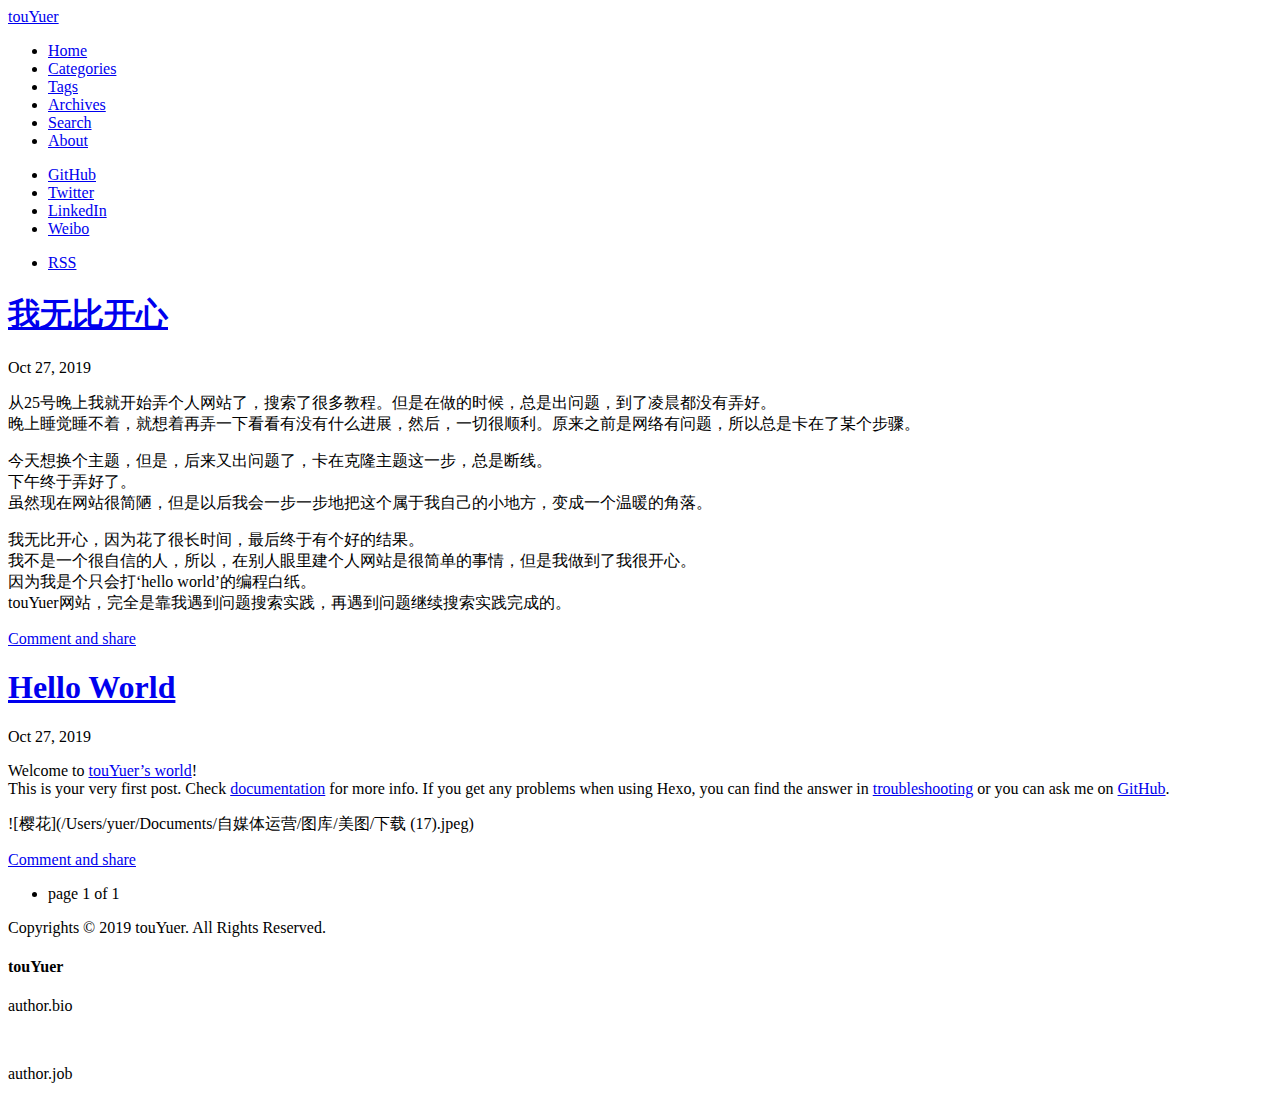
==== index.html @ d2c99c9b "Site updated: 2019-10-29 15:28:01" ====
<!DOCTYPE html>
<html lang="en">
    
<head>
    <meta charset="UTF-8">
    <meta name="viewport" content="width=device-width, initial-scale=1">
    <meta name="generator" content="touYuer">
    <title>touYuer</title>
    <meta name="author" content="touYuer">
    
    
    
    <script type="application/ld+json">{"@context":"http://schema.org","@type":"Website","@id":"http://yoursite.com","author":{"@type":"Person","name":"touYuer","sameAs":["https://github.com/touYuer","https://twitter.com/","https://www.linkedin.com/profile/","https://weibo.com/touYuer"]},"name":"touYuer","description":"My blog","url":"http://yoursite.com"}</script>
    <meta name="description" content="My blog">
<meta property="og:type" content="blog">
<meta property="og:title" content="touYuer">
<meta property="og:url" content="http:&#x2F;&#x2F;yoursite.com&#x2F;index.html">
<meta property="og:site_name" content="touYuer">
<meta property="og:description" content="My blog">
<meta property="og:locale" content="en">
<meta name="twitter:card" content="summary">
    
    
        
    
    
    
    
    
    <!--STYLES-->
    <link rel="stylesheet" href="/assets/css/all.css">
    <link rel="stylesheet" href="/assets/css/jquery.fancybox.css">
    <link rel="stylesheet" href="/assets/css/thumbs.css">
    <link rel="stylesheet" href="/assets/css/tranquilpeak.css">
    <!--STYLES END-->
    

    

    
</head>

    <body>
        <div id="blog">
            <!-- Define author's picture -->


    

<header id="header" data-behavior="1">
    <i id="btn-open-sidebar" class="fa fa-lg fa-bars"></i>
    <div class="header-title">
        <a
            class="header-title-link"
            href="/%20"
            aria-label=""
        >
            touYuer
        </a>
    </div>
    
        
            <a
                class="header-right-picture "
                href="#about"
                aria-label="Open the link: /#about"
            >
        
        
        </a>
    
</header>

            <!-- Define author's picture -->


<nav id="sidebar" data-behavior="1">
    <div class="sidebar-container">
        
        
            <ul class="sidebar-buttons">
            
                <li class="sidebar-button">
                    
                        <a  class="sidebar-button-link "
                             href="/%20"
                            
                            title="Home"
                        >
                    
                        <i class="sidebar-button-icon fa fa-home" aria-hidden="true"></i>
                        <span class="sidebar-button-desc">Home</span>
                    </a>
            </li>
            
                <li class="sidebar-button">
                    
                        <a  class="sidebar-button-link "
                             href="/all-categories"
                            
                            title="Categories"
                        >
                    
                        <i class="sidebar-button-icon fa fa-bookmark" aria-hidden="true"></i>
                        <span class="sidebar-button-desc">Categories</span>
                    </a>
            </li>
            
                <li class="sidebar-button">
                    
                        <a  class="sidebar-button-link "
                             href="/all-tags"
                            
                            title="Tags"
                        >
                    
                        <i class="sidebar-button-icon fa fa-tags" aria-hidden="true"></i>
                        <span class="sidebar-button-desc">Tags</span>
                    </a>
            </li>
            
                <li class="sidebar-button">
                    
                        <a  class="sidebar-button-link "
                             href="/all-archives"
                            
                            title="Archives"
                        >
                    
                        <i class="sidebar-button-icon fa fa-archive" aria-hidden="true"></i>
                        <span class="sidebar-button-desc">Archives</span>
                    </a>
            </li>
            
                <li class="sidebar-button">
                    
                        <a  class="sidebar-button-link open-algolia-search"
                             href="#search"
                            
                            title="Search"
                        >
                    
                        <i class="sidebar-button-icon fa fa-search" aria-hidden="true"></i>
                        <span class="sidebar-button-desc">Search</span>
                    </a>
            </li>
            
                <li class="sidebar-button">
                    
                        <a  class="sidebar-button-link "
                             href="#about"
                            
                            title="About"
                        >
                    
                        <i class="sidebar-button-icon fa fa-question" aria-hidden="true"></i>
                        <span class="sidebar-button-desc">About</span>
                    </a>
            </li>
            
        </ul>
        
            <ul class="sidebar-buttons">
            
                <li class="sidebar-button">
                    
                        <a  class="sidebar-button-link " href="https://github.com/touYuer" target="_blank" rel="noopener" title="GitHub">
                    
                        <i class="sidebar-button-icon fab fa-github" aria-hidden="true"></i>
                        <span class="sidebar-button-desc">GitHub</span>
                    </a>
            </li>
            
                <li class="sidebar-button">
                    
                        <a  class="sidebar-button-link " href="https://twitter.com/" target="_blank" rel="noopener" title="Twitter">
                    
                        <i class="sidebar-button-icon fab fa-twitter" aria-hidden="true"></i>
                        <span class="sidebar-button-desc">Twitter</span>
                    </a>
            </li>
            
                <li class="sidebar-button">
                    
                        <a  class="sidebar-button-link " href="https://www.linkedin.com/profile/" target="_blank" rel="noopener" title="LinkedIn">
                    
                        <i class="sidebar-button-icon fab fa-linkedin" aria-hidden="true"></i>
                        <span class="sidebar-button-desc">LinkedIn</span>
                    </a>
            </li>
            
                <li class="sidebar-button">
                    
                        <a  class="sidebar-button-link " href="https://weibo.com/touYuer" target="_blank" rel="noopener" title="Weibo">
                    
                        <i class="sidebar-button-icon &lt;i class=&#34;fab fa-weibo&#34;&gt;&lt;/i&gt;" aria-hidden="true"></i>
                        <span class="sidebar-button-desc">Weibo</span>
                    </a>
            </li>
            
        </ul>
        
            <ul class="sidebar-buttons">
            
                <li class="sidebar-button">
                    
                        <a  class="sidebar-button-link "
                             href="/atom.xml"
                            
                            title="RSS"
                        >
                    
                        <i class="sidebar-button-icon fa fa-rss" aria-hidden="true"></i>
                        <span class="sidebar-button-desc">RSS</span>
                    </a>
            </li>
            
        </ul>
        
    </div>
</nav>

            
            <div id="main" data-behavior="1"
                 class="
                        hasCoverMetaIn
                        ">
                <section class="postShorten-group main-content-wrap">
    
    
    <article class="postShorten postShorten--thumbnailimg-bottom">
        <div class="postShorten-wrap">
            
            <div class="postShorten-header">
                <h1 class="postShorten-title">
                    
                        <a
                            class="link-unstyled"
                            href="/2019/10/27/I%20am%20so%20happy/"
                            aria-label=": 我无比开心"
                        >
                            我无比开心
                        </a>
                    
                </h1>
                <div class="postShorten-meta">
    <time datetime="2019-10-27T16:39:06+08:00">
	
		    Oct 27, 2019
    	
    </time>
    
</div>

            </div>
            
                <div class="postShorten-content">
                    <p>从25号晚上我就开始弄个人网站了，搜索了很多教程。但是在做的时候，总是出问题，到了凌晨都没有弄好。<br>晚上睡觉睡不着，就想着再弄一下看看有没有什么进展，然后，一切很顺利。原来之前是网络有问题，所以总是卡在了某个步骤。</p>
<p>今天想换个主题，但是，后来又出问题了，卡在克隆主题这一步，总是断线。<br>下午终于弄好了。<br>虽然现在网站很简陋，但是以后我会一步一步地把这个属于我自己的小地方，变成一个温暖的角落。</p>
<p>我无比开心，因为花了很长时间，最后终于有个好的结果。<br>我不是一个很自信的人，所以，在别人眼里建个人网站是很简单的事情，但是我做到了我很开心。<br>因为我是个只会打‘hello world’的编程白纸。<br>touYuer网站，完全是靠我遇到问题搜索实践，再遇到问题继续搜索实践完成的。</p>

                    
                        


                    
                    
                        <p>
                            <a
                                href="/2019/10/27/I%20am%20so%20happy/#post-footer"
                                class="postShorten-excerpt_link link"
                                aria-label=""
                            >
                                Comment and share
                            </a>
                        </p>
                    
                </div>
            
        </div>
        
    </article>
    
    
    <article class="postShorten postShorten--thumbnailimg-bottom">
        <div class="postShorten-wrap">
            
            <div class="postShorten-header">
                <h1 class="postShorten-title">
                    
                        <a
                            class="link-unstyled"
                            href="/2019/10/27/hello-world/"
                            aria-label=": Hello World"
                        >
                            Hello World
                        </a>
                    
                </h1>
                <div class="postShorten-meta">
    <time datetime="2019-10-27T13:23:25+08:00">
	
		    Oct 27, 2019
    	
    </time>
    
</div>

            </div>
            
                <div class="postShorten-content">
                    <p>Welcome to <a href="https://hexo.io/" target="_blank" rel="noopener">touYuer’s world</a>!<br>This is your very first post. Check <a href="https://hexo.io/docs/" target="_blank" rel="noopener">documentation</a> for more info. If you get any problems when using Hexo, you can find the answer in <a href="https://hexo.io/docs/troubleshooting.html" target="_blank" rel="noopener">troubleshooting</a> or you can ask me on <a href="https://github.com/hexojs/hexo/issues" target="_blank" rel="noopener">GitHub</a>.</p>
<p>![樱花](/Users/yuer/Documents/自媒体运营/图库/美图/下载 (17).jpeg)</p>

                    
                        


                    
                    
                        <p>
                            <a
                                href="/2019/10/27/hello-world/#post-footer"
                                class="postShorten-excerpt_link link"
                                aria-label=""
                            >
                                Comment and share
                            </a>
                        </p>
                    
                </div>
            
        </div>
        
    </article>
    
    <div class="pagination-bar">
    <ul class="pagination">
        
        
        <li class="pagination-number">page 1 of 1</li>
    </ul>
</div>

</section>


                <footer id="footer" class="main-content-wrap">
    <span class="copyrights">
        Copyrights &copy; 2019 touYuer. All Rights Reserved.
    </span>
</footer>

            </div>
            
        </div>
        


<div id="about">
    <div id="about-card">
        <div id="about-btn-close">
            <i class="fa fa-times"></i>
        </div>
        
            <h4 id="about-card-name">touYuer</h4>
        
            <div id="about-card-bio"><p>author.bio</p>
</div>
        
        
            <div id="about-card-job">
                <i class="fa fa-briefcase"></i>
                <br/>
                <p>author.job</p>

            </div>
        
        
    </div>
</div>

        
        
<div id="cover" style="background-image:url('/assets/images/cover.jpg');"></div>
        <!--SCRIPTS-->
<script src="/assets/js/jquery.js"></script>
<script src="/assets/js/jquery.fancybox.js"></script>
<script src="/assets/js/thumbs.js"></script>
<script src="/assets/js/tranquilpeak.js"></script>
<!--SCRIPTS END-->





    </body>
</html>
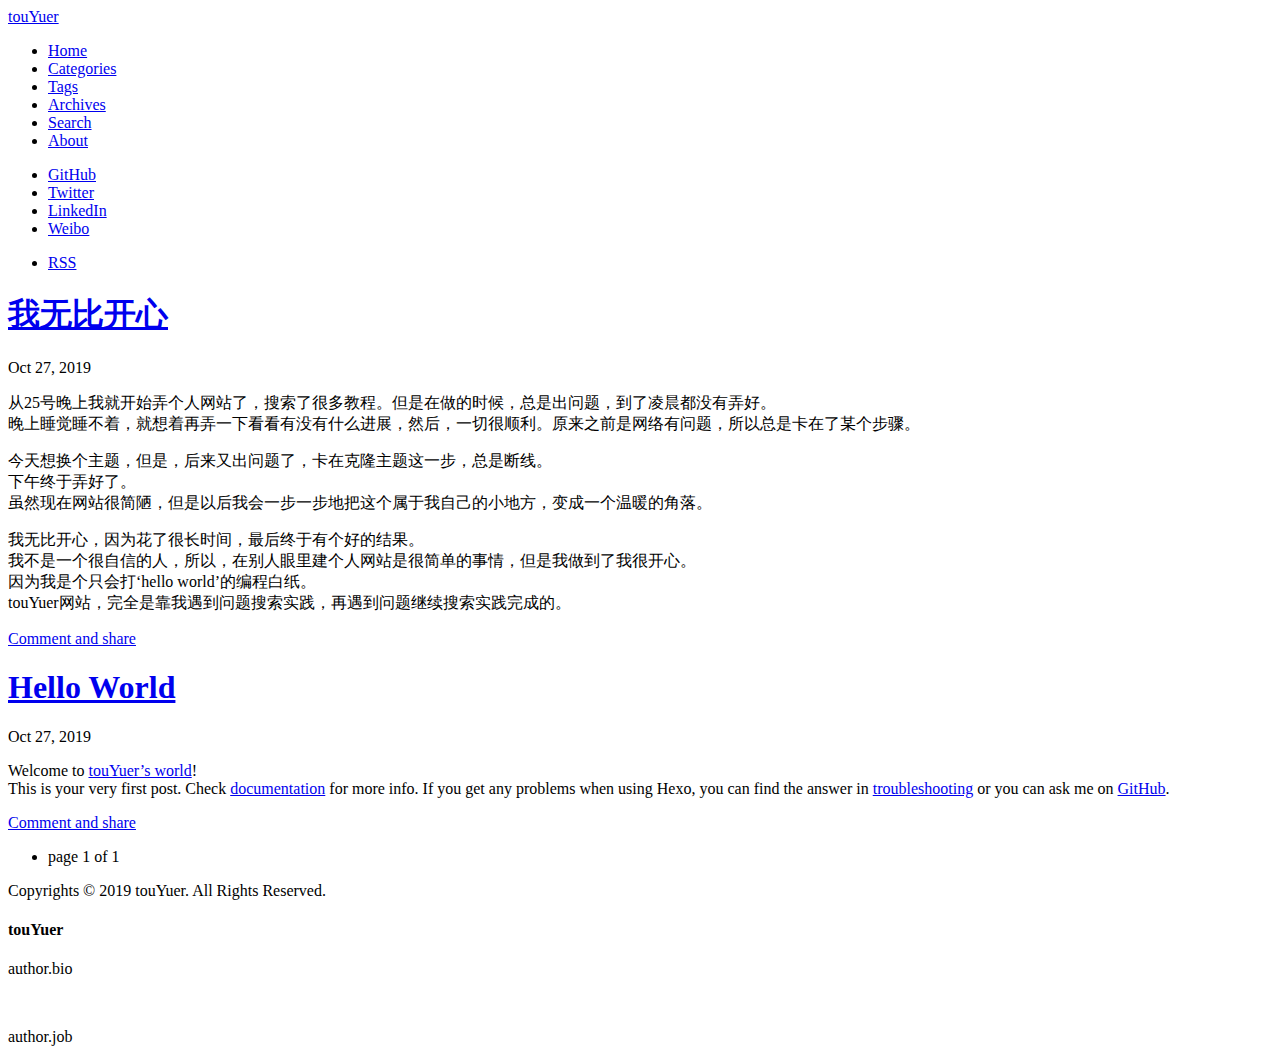
==== commit aa1a3471: "Site updated: 2019-10-29 16:27:52" ====
--- a/index.html
+++ b/index.html
@@ -311,7 +311,6 @@
             
                 <div class="postShorten-content">
                     <p>Welcome to <a href="https://hexo.io/" target="_blank" rel="noopener">touYuer’s world</a>!<br>This is your very first post. Check <a href="https://hexo.io/docs/" target="_blank" rel="noopener">documentation</a> for more info. If you get any problems when using Hexo, you can find the answer in <a href="https://hexo.io/docs/troubleshooting.html" target="_blank" rel="noopener">troubleshooting</a> or you can ask me on <a href="https://github.com/hexojs/hexo/issues" target="_blank" rel="noopener">GitHub</a>.</p>
-<p>![樱花](/Users/yuer/Documents/自媒体运营/图库/美图/下载 (17).jpeg)</p>
 
                     
                         
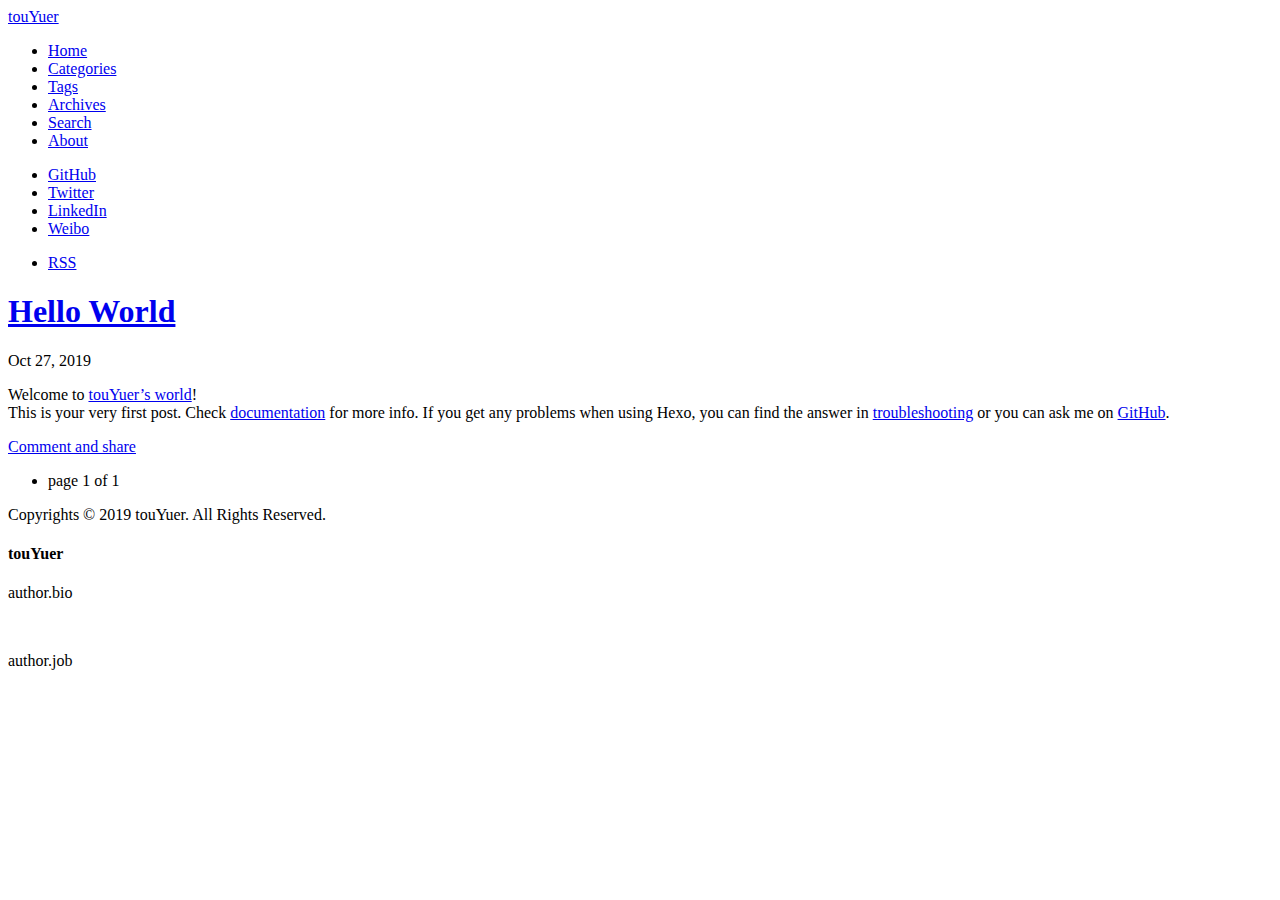
==== commit f27dd97c: "Site updated: 2019-11-10 13:00:40" ====
--- a/index.html
+++ b/index.html
@@ -237,60 +237,6 @@
                     
                         <a
                             class="link-unstyled"
-                            href="/2019/10/27/I%20am%20so%20happy/"
-                            aria-label=": 我无比开心"
-                        >
-                            我无比开心
-                        </a>
-                    
-                </h1>
-                <div class="postShorten-meta">
-    <time datetime="2019-10-27T16:39:06+08:00">
-	
-		    Oct 27, 2019
-    	
-    </time>
-    
-</div>
-
-            </div>
-            
-                <div class="postShorten-content">
-                    <p>从25号晚上我就开始弄个人网站了，搜索了很多教程。但是在做的时候，总是出问题，到了凌晨都没有弄好。<br>晚上睡觉睡不着，就想着再弄一下看看有没有什么进展，然后，一切很顺利。原来之前是网络有问题，所以总是卡在了某个步骤。</p>
-<p>今天想换个主题，但是，后来又出问题了，卡在克隆主题这一步，总是断线。<br>下午终于弄好了。<br>虽然现在网站很简陋，但是以后我会一步一步地把这个属于我自己的小地方，变成一个温暖的角落。</p>
-<p>我无比开心，因为花了很长时间，最后终于有个好的结果。<br>我不是一个很自信的人，所以，在别人眼里建个人网站是很简单的事情，但是我做到了我很开心。<br>因为我是个只会打‘hello world’的编程白纸。<br>touYuer网站，完全是靠我遇到问题搜索实践，再遇到问题继续搜索实践完成的。</p>
-
-                    
-                        
-
-
-                    
-                    
-                        <p>
-                            <a
-                                href="/2019/10/27/I%20am%20so%20happy/#post-footer"
-                                class="postShorten-excerpt_link link"
-                                aria-label=""
-                            >
-                                Comment and share
-                            </a>
-                        </p>
-                    
-                </div>
-            
-        </div>
-        
-    </article>
-    
-    
-    <article class="postShorten postShorten--thumbnailimg-bottom">
-        <div class="postShorten-wrap">
-            
-            <div class="postShorten-header">
-                <h1 class="postShorten-title">
-                    
-                        <a
-                            class="link-unstyled"
                             href="/2019/10/27/hello-world/"
                             aria-label=": Hello World"
                         >
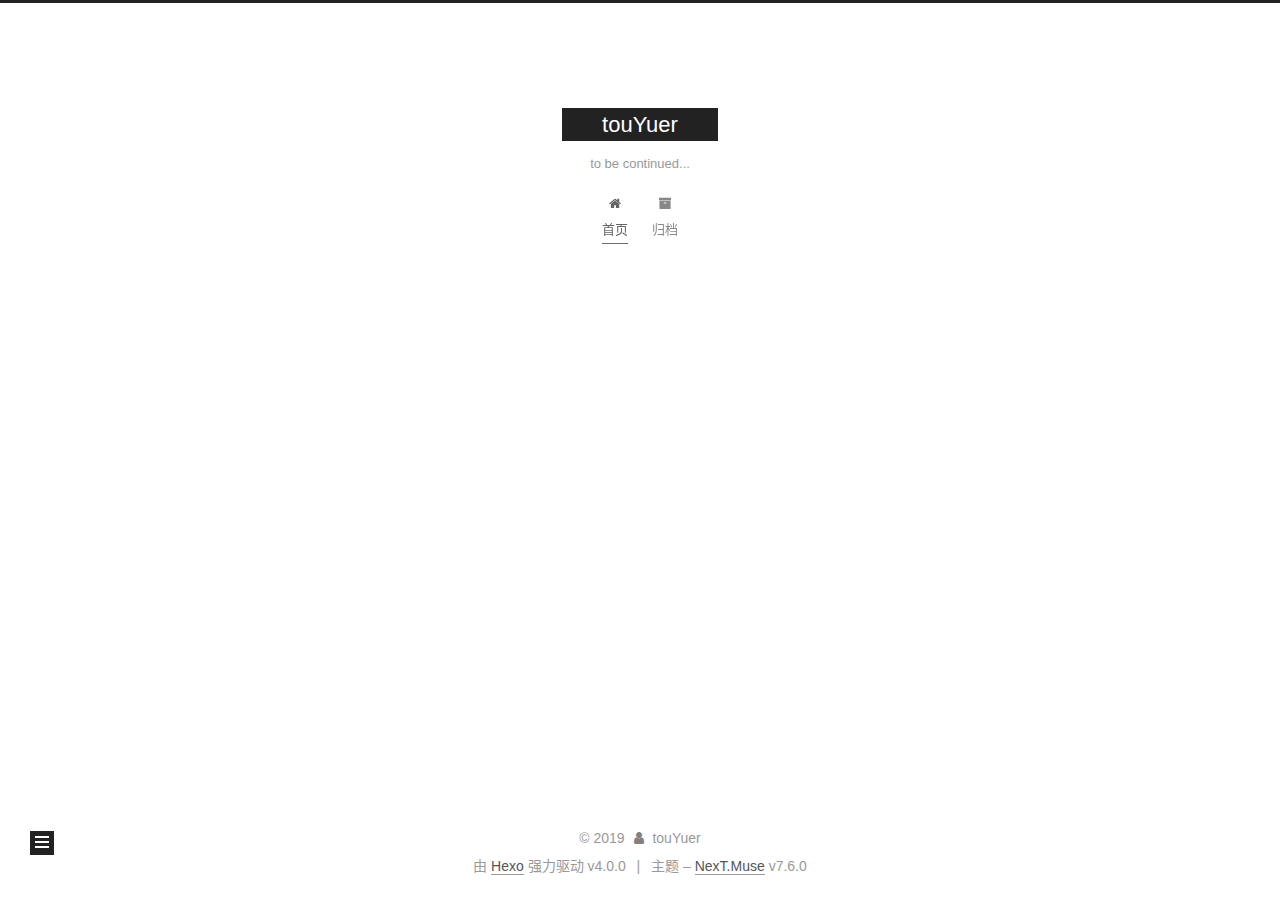
==== commit c36411c8: "Site updated: 2019-12-08 21:19:04" ====
--- a/index.html
+++ b/index.html
@@ -1,344 +1,373 @@
-
 <!DOCTYPE html>
-<html lang="en">
-    
+<html lang="zh-CN">
 <head>
-    <meta charset="UTF-8">
-    <meta name="viewport" content="width=device-width, initial-scale=1">
-    <meta name="generator" content="touYuer">
-    <title>touYuer</title>
-    <meta name="author" content="touYuer">
-    
-    
-    
-    <script type="application/ld+json">{"@context":"http://schema.org","@type":"Website","@id":"http://yoursite.com","author":{"@type":"Person","name":"touYuer","sameAs":["https://github.com/touYuer","https://twitter.com/","https://www.linkedin.com/profile/","https://weibo.com/touYuer"]},"name":"touYuer","description":"My blog","url":"http://yoursite.com"}</script>
-    <meta name="description" content="My blog">
-<meta property="og:type" content="blog">
+  <meta charset="UTF-8">
+<meta name="viewport" content="width=device-width, initial-scale=1, maximum-scale=2">
+<meta name="theme-color" content="#222">
+<meta name="generator" content="Hexo 4.0.0">
+  <link rel="apple-touch-icon" sizes="180x180" href="/images/apple-touch-icon-next.png">
+  <link rel="icon" type="image/png" sizes="32x32" href="/images/favicon-32x32-next.png">
+  <link rel="icon" type="image/png" sizes="16x16" href="/images/favicon-16x16-next.png">
+  <link rel="mask-icon" href="/images/logo.svg" color="#222">
+
+<link rel="stylesheet" href="/css/main.css">
+
+
+<link rel="stylesheet" href="/lib/font-awesome/css/font-awesome.min.css">
+
+
+<script id="hexo-configurations">
+  var NexT = window.NexT || {};
+  var CONFIG = {
+    hostname: new URL('http://yoursite.com').hostname,
+    root: '/',
+    scheme: 'Muse',
+    version: '7.6.0',
+    exturl: false,
+    sidebar: {"position":"left","display":"post","padding":18,"offset":12,"onmobile":false},
+    copycode: {"enable":false,"show_result":false,"style":null},
+    back2top: {"enable":true,"sidebar":false,"scrollpercent":false},
+    bookmark: {"enable":false,"color":"#222","save":"auto"},
+    fancybox: false,
+    mediumzoom: false,
+    lazyload: false,
+    pangu: false,
+    comments: {"style":"tabs","active":null,"storage":true,"lazyload":false,"nav":null},
+    algolia: {
+      appID: '',
+      apiKey: '',
+      indexName: '',
+      hits: {"per_page":10},
+      labels: {"input_placeholder":"Search for Posts","hits_empty":"We didn't find any results for the search: ${query}","hits_stats":"${hits} results found in ${time} ms"}
+    },
+    localsearch: {"enable":false,"trigger":"auto","top_n_per_article":1,"unescape":false,"preload":false},
+    path: '',
+    motion: {"enable":true,"async":false,"transition":{"post_block":"fadeIn","post_header":"slideDownIn","post_body":"slideDownIn","coll_header":"slideLeftIn","sidebar":"slideUpIn"}}
+  };
+</script>
+
+  <meta name="description" content="My blog">
+<meta property="og:type" content="website">
 <meta property="og:title" content="touYuer">
 <meta property="og:url" content="http:&#x2F;&#x2F;yoursite.com&#x2F;index.html">
 <meta property="og:site_name" content="touYuer">
 <meta property="og:description" content="My blog">
-<meta property="og:locale" content="en">
+<meta property="og:locale" content="zh-CN">
 <meta name="twitter:card" content="summary">
-    
-    
+
+<link rel="canonical" href="http://yoursite.com/">
+
+
+<script id="page-configurations">
+  // https://hexo.io/docs/variables.html
+  CONFIG.page = {
+    sidebar: "",
+    isHome: true,
+    isPost: false
+  };
+</script>
+
+  <title>touYuer</title>
+  
+
+
+
+
+
+
+  <noscript>
+  <style>
+  .use-motion .brand,
+  .use-motion .menu-item,
+  .sidebar-inner,
+  .use-motion .post-block,
+  .use-motion .pagination,
+  .use-motion .comments,
+  .use-motion .post-header,
+  .use-motion .post-body,
+  .use-motion .collection-header { opacity: initial; }
+
+  .use-motion .site-title,
+  .use-motion .site-subtitle {
+    opacity: initial;
+    top: initial;
+  }
+
+  .use-motion .logo-line-before i { left: initial; }
+  .use-motion .logo-line-after i { right: initial; }
+  </style>
+</noscript>
+
+</head>
+
+<body itemscope itemtype="http://schema.org/WebPage">
+  <div class="container use-motion">
+    <div class="headband"></div>
+
+    <header class="header" itemscope itemtype="http://schema.org/WPHeader">
+      <div class="header-inner"><div class="site-brand-container">
+  <div class="site-meta">
+
+    <div>
+      <a href="/" class="brand" rel="start">
+        <span class="logo-line-before"><i></i></span>
+        <span class="site-title">touYuer</span>
+        <span class="logo-line-after"><i></i></span>
+      </a>
+    </div>
+        <p class="site-subtitle">to be continued...</p>
+  </div>
+
+  <div class="site-nav-toggle">
+    <div class="toggle" aria-label="切换导航栏">
+      <span class="toggle-line toggle-line-first"></span>
+      <span class="toggle-line toggle-line-middle"></span>
+      <span class="toggle-line toggle-line-last"></span>
+    </div>
+  </div>
+</div>
+
+
+<nav class="site-nav">
+  
+  <ul id="menu" class="menu">
+        <li class="menu-item menu-item-home">
+
+    <a href="/" rel="section"><i class="fa fa-fw fa-home"></i>首页</a>
+
+  </li>
+        <li class="menu-item menu-item-archives">
+
+    <a href="/archives/" rel="section"><i class="fa fa-fw fa-archive"></i>归档</a>
+
+  </li>
+  </ul>
+
+</nav>
+</div>
+    </header>
+
+    
+  <div class="back-to-top">
+    <i class="fa fa-arrow-up"></i>
+    <span>0%</span>
+  </div>
+
+
+    <main class="main">
+      <div class="main-inner">
+        <div class="content-wrap">
+          
+
+          <div class="content">
+            
+
+  <div class="posts-expand">
         
-    
-    
-    
-    
-    
-    <!--STYLES-->
-    <link rel="stylesheet" href="/assets/css/all.css">
-    <link rel="stylesheet" href="/assets/css/jquery.fancybox.css">
-    <link rel="stylesheet" href="/assets/css/thumbs.css">
-    <link rel="stylesheet" href="/assets/css/tranquilpeak.css">
-    <!--STYLES END-->
-    
-
-    
-
-    
-</head>
-
-    <body>
-        <div id="blog">
-            <!-- Define author's picture -->
-
-
-    
-
-<header id="header" data-behavior="1">
-    <i id="btn-open-sidebar" class="fa fa-lg fa-bars"></i>
-    <div class="header-title">
-        <a
-            class="header-title-link"
-            href="/%20"
-            aria-label=""
-        >
-            touYuer
+  
+  
+  <article itemscope itemtype="http://schema.org/Article" class="post-block home" lang="zh-CN">
+    <link itemprop="mainEntityOfPage" href="http://yoursite.com/2019/10/27/hello-world/">
+
+    <span hidden itemprop="author" itemscope itemtype="http://schema.org/Person">
+      <meta itemprop="image" content="/images/avatar.gif">
+      <meta itemprop="name" content="touYuer">
+      <meta itemprop="description" content="My blog">
+    </span>
+
+    <span hidden itemprop="publisher" itemscope itemtype="http://schema.org/Organization">
+      <meta itemprop="name" content="touYuer">
+    </span>
+      <header class="post-header">
+        <h1 class="post-title" itemprop="name headline">
+          
+            <a href="/2019/10/27/hello-world/" class="post-title-link" itemprop="url">Hello World</a>
+        </h1>
+
+        <div class="post-meta">
+            <span class="post-meta-item">
+              <span class="post-meta-item-icon">
+                <i class="fa fa-calendar-o"></i>
+              </span>
+              <span class="post-meta-item-text">发表于</span>
+
+              <time title="创建时间：2019-10-27 13:23:25" itemprop="dateCreated datePublished" datetime="2019-10-27T13:23:25+08:00">2019-10-27</time>
+            </span>
+
+          
+
+        </div>
+      </header>
+
+    
+    
+    
+    <div class="post-body" itemprop="articleBody">
+
+      
+          <p>Welcome to <a href="https://hexo.io/" target="_blank" rel="noopener">touYuer’s world</a>!<br>This is your very first post. Check <a href="https://hexo.io/docs/" target="_blank" rel="noopener">documentation</a> for more info. If you get any problems when using Hexo, you can find the answer in <a href="https://hexo.io/docs/troubleshooting.html" target="_blank" rel="noopener">troubleshooting</a> or you can ask me on <a href="https://github.com/hexojs/hexo/issues" target="_blank" rel="noopener">GitHub</a>.</p>
+
+      
+    </div>
+
+    
+    
+    
+      <footer class="post-footer">
+        <div class="post-eof"></div>
+      </footer>
+  </article>
+  
+  
+  
+
+  </div>
+
+  
+
+
+
+          </div>
+          
+
+<script>
+  window.addEventListener('tabs:register', () => {
+    let activeClass = CONFIG.comments.activeClass;
+    if (CONFIG.comments.storage) {
+      activeClass = localStorage.getItem('comments_active') || activeClass;
+    }
+    if (activeClass) {
+      let activeTab = document.querySelector(`a[href="#comment-${activeClass}"]`);
+      if (activeTab) {
+        activeTab.click();
+      }
+    }
+  });
+  if (CONFIG.comments.storage) {
+    window.addEventListener('tabs:click', event => {
+      if (!event.target.matches('.tabs-comment .tab-content .tab-pane')) return;
+      let commentClass = event.target.classList[1];
+      localStorage.setItem('comments_active', commentClass);
+    });
+  }
+</script>
+
+        </div>
+          
+  
+  <div class="toggle sidebar-toggle">
+    <span class="toggle-line toggle-line-first"></span>
+    <span class="toggle-line toggle-line-middle"></span>
+    <span class="toggle-line toggle-line-last"></span>
+  </div>
+
+  <aside class="sidebar">
+    <div class="sidebar-inner">
+
+      <ul class="sidebar-nav motion-element">
+        <li class="sidebar-nav-toc">
+          文章目录
+        </li>
+        <li class="sidebar-nav-overview">
+          站点概览
+        </li>
+      </ul>
+
+      <!--noindex-->
+      <div class="post-toc-wrap sidebar-panel">
+      </div>
+      <!--/noindex-->
+
+      <div class="site-overview-wrap sidebar-panel">
+        <div class="site-author motion-element" itemprop="author" itemscope itemtype="http://schema.org/Person">
+  <p class="site-author-name" itemprop="name">touYuer</p>
+  <div class="site-description" itemprop="description">My blog</div>
+</div>
+<div class="site-state-wrap motion-element">
+  <nav class="site-state">
+      <div class="site-state-item site-state-posts">
+          <a href="/archives/">
+        
+          <span class="site-state-item-count">1</span>
+          <span class="site-state-item-name">日志</span>
         </a>
+      </div>
+  </nav>
+</div>
+
+
+
+      </div>
+
     </div>
-    
+  </aside>
+  <div id="sidebar-dimmer"></div>
+
+
+      </div>
+    </main>
+
+    <footer class="footer">
+      <div class="footer-inner">
         
-            <a
-                class="header-right-picture "
-                href="#about"
-                aria-label="Open the link: /#about"
-            >
+
+<div class="copyright">
+  
+  &copy; 
+  <span itemprop="copyrightYear">2019</span>
+  <span class="with-love">
+    <i class="fa fa-user"></i>
+  </span>
+  <span class="author" itemprop="copyrightHolder">touYuer</span>
+</div>
+  <div class="powered-by">由 <a href="https://hexo.io/" class="theme-link" rel="noopener" target="_blank">Hexo</a> 强力驱动 v4.0.0
+  </div>
+  <span class="post-meta-divider">|</span>
+  <div class="theme-info">主题 – <a href="https://muse.theme-next.org/" class="theme-link" rel="noopener" target="_blank">NexT.Muse</a> v7.6.0
+  </div>
+
         
-        
-        </a>
-    
-</header>
-
-            <!-- Define author's picture -->
-
-
-<nav id="sidebar" data-behavior="1">
-    <div class="sidebar-container">
-        
-        
-            <ul class="sidebar-buttons">
-            
-                <li class="sidebar-button">
-                    
-                        <a  class="sidebar-button-link "
-                             href="/%20"
-                            
-                            title="Home"
-                        >
-                    
-                        <i class="sidebar-button-icon fa fa-home" aria-hidden="true"></i>
-                        <span class="sidebar-button-desc">Home</span>
-                    </a>
-            </li>
-            
-                <li class="sidebar-button">
-                    
-                        <a  class="sidebar-button-link "
-                             href="/all-categories"
-                            
-                            title="Categories"
-                        >
-                    
-                        <i class="sidebar-button-icon fa fa-bookmark" aria-hidden="true"></i>
-                        <span class="sidebar-button-desc">Categories</span>
-                    </a>
-            </li>
-            
-                <li class="sidebar-button">
-                    
-                        <a  class="sidebar-button-link "
-                             href="/all-tags"
-                            
-                            title="Tags"
-                        >
-                    
-                        <i class="sidebar-button-icon fa fa-tags" aria-hidden="true"></i>
-                        <span class="sidebar-button-desc">Tags</span>
-                    </a>
-            </li>
-            
-                <li class="sidebar-button">
-                    
-                        <a  class="sidebar-button-link "
-                             href="/all-archives"
-                            
-                            title="Archives"
-                        >
-                    
-                        <i class="sidebar-button-icon fa fa-archive" aria-hidden="true"></i>
-                        <span class="sidebar-button-desc">Archives</span>
-                    </a>
-            </li>
-            
-                <li class="sidebar-button">
-                    
-                        <a  class="sidebar-button-link open-algolia-search"
-                             href="#search"
-                            
-                            title="Search"
-                        >
-                    
-                        <i class="sidebar-button-icon fa fa-search" aria-hidden="true"></i>
-                        <span class="sidebar-button-desc">Search</span>
-                    </a>
-            </li>
-            
-                <li class="sidebar-button">
-                    
-                        <a  class="sidebar-button-link "
-                             href="#about"
-                            
-                            title="About"
-                        >
-                    
-                        <i class="sidebar-button-icon fa fa-question" aria-hidden="true"></i>
-                        <span class="sidebar-button-desc">About</span>
-                    </a>
-            </li>
-            
-        </ul>
-        
-            <ul class="sidebar-buttons">
-            
-                <li class="sidebar-button">
-                    
-                        <a  class="sidebar-button-link " href="https://github.com/touYuer" target="_blank" rel="noopener" title="GitHub">
-                    
-                        <i class="sidebar-button-icon fab fa-github" aria-hidden="true"></i>
-                        <span class="sidebar-button-desc">GitHub</span>
-                    </a>
-            </li>
-            
-                <li class="sidebar-button">
-                    
-                        <a  class="sidebar-button-link " href="https://twitter.com/" target="_blank" rel="noopener" title="Twitter">
-                    
-                        <i class="sidebar-button-icon fab fa-twitter" aria-hidden="true"></i>
-                        <span class="sidebar-button-desc">Twitter</span>
-                    </a>
-            </li>
-            
-                <li class="sidebar-button">
-                    
-                        <a  class="sidebar-button-link " href="https://www.linkedin.com/profile/" target="_blank" rel="noopener" title="LinkedIn">
-                    
-                        <i class="sidebar-button-icon fab fa-linkedin" aria-hidden="true"></i>
-                        <span class="sidebar-button-desc">LinkedIn</span>
-                    </a>
-            </li>
-            
-                <li class="sidebar-button">
-                    
-                        <a  class="sidebar-button-link " href="https://weibo.com/touYuer" target="_blank" rel="noopener" title="Weibo">
-                    
-                        <i class="sidebar-button-icon &lt;i class=&#34;fab fa-weibo&#34;&gt;&lt;/i&gt;" aria-hidden="true"></i>
-                        <span class="sidebar-button-desc">Weibo</span>
-                    </a>
-            </li>
-            
-        </ul>
-        
-            <ul class="sidebar-buttons">
-            
-                <li class="sidebar-button">
-                    
-                        <a  class="sidebar-button-link "
-                             href="/atom.xml"
-                            
-                            title="RSS"
-                        >
-                    
-                        <i class="sidebar-button-icon fa fa-rss" aria-hidden="true"></i>
-                        <span class="sidebar-button-desc">RSS</span>
-                    </a>
-            </li>
-            
-        </ul>
-        
-    </div>
-</nav>
-
-            
-            <div id="main" data-behavior="1"
-                 class="
-                        hasCoverMetaIn
-                        ">
-                <section class="postShorten-group main-content-wrap">
-    
-    
-    <article class="postShorten postShorten--thumbnailimg-bottom">
-        <div class="postShorten-wrap">
-            
-            <div class="postShorten-header">
-                <h1 class="postShorten-title">
-                    
-                        <a
-                            class="link-unstyled"
-                            href="/2019/10/27/hello-world/"
-                            aria-label=": Hello World"
-                        >
-                            Hello World
-                        </a>
-                    
-                </h1>
-                <div class="postShorten-meta">
-    <time datetime="2019-10-27T13:23:25+08:00">
-	
-		    Oct 27, 2019
-    	
-    </time>
-    
-</div>
-
-            </div>
-            
-                <div class="postShorten-content">
-                    <p>Welcome to <a href="https://hexo.io/" target="_blank" rel="noopener">touYuer’s world</a>!<br>This is your very first post. Check <a href="https://hexo.io/docs/" target="_blank" rel="noopener">documentation</a> for more info. If you get any problems when using Hexo, you can find the answer in <a href="https://hexo.io/docs/troubleshooting.html" target="_blank" rel="noopener">troubleshooting</a> or you can ask me on <a href="https://github.com/hexojs/hexo/issues" target="_blank" rel="noopener">GitHub</a>.</p>
-
-                    
-                        
-
-
-                    
-                    
-                        <p>
-                            <a
-                                href="/2019/10/27/hello-world/#post-footer"
-                                class="postShorten-excerpt_link link"
-                                aria-label=""
-                            >
-                                Comment and share
-                            </a>
-                        </p>
-                    
-                </div>
-            
-        </div>
-        
-    </article>
-    
-    <div class="pagination-bar">
-    <ul class="pagination">
-        
-        
-        <li class="pagination-number">page 1 of 1</li>
-    </ul>
-</div>
-
-</section>
-
-
-                <footer id="footer" class="main-content-wrap">
-    <span class="copyrights">
-        Copyrights &copy; 2019 touYuer. All Rights Reserved.
-    </span>
-</footer>
-
-            </div>
-            
-        </div>
-        
-
-
-<div id="about">
-    <div id="about-card">
-        <div id="about-btn-close">
-            <i class="fa fa-times"></i>
-        </div>
-        
-            <h4 id="about-card-name">touYuer</h4>
-        
-            <div id="about-card-bio"><p>author.bio</p>
-</div>
-        
-        
-            <div id="about-card-job">
-                <i class="fa fa-briefcase"></i>
-                <br/>
-                <p>author.job</p>
-
-            </div>
-        
-        
-    </div>
-</div>
-
-        
-        
-<div id="cover" style="background-image:url('/assets/images/cover.jpg');"></div>
-        <!--SCRIPTS-->
-<script src="/assets/js/jquery.js"></script>
-<script src="/assets/js/jquery.fancybox.js"></script>
-<script src="/assets/js/thumbs.js"></script>
-<script src="/assets/js/tranquilpeak.js"></script>
-<!--SCRIPTS END-->
-
-
-
-
-
-    </body>
+
+
+
+
+
+
+
+
+      </div>
+    </footer>
+  </div>
+
+  
+  <script src="/lib/anime.min.js"></script>
+  <script src="/lib/velocity/velocity.min.js"></script>
+  <script src="/lib/velocity/velocity.ui.min.js"></script>
+<script src="/js/utils.js"></script><script src="/js/motion.js"></script>
+<script src="/js/schemes/muse.js"></script>
+<script src="/js/next-boot.js"></script>
+
+
+
+  
+
+
+
+
+
+
+
+
+
+
+
+
+
+
+
+  
+
+  
+
+</body>
 </html>
--- a/css/main.css
+++ b/css/main.css
@@ -0,0 +1,2282 @@
+html {
+  line-height: 1.15; /* 1 */
+  -webkit-text-size-adjust: 100%; /* 2 */
+}
+body {
+  margin: 0;
+}
+main {
+  display: block;
+}
+h1 {
+  font-size: 2em;
+  margin: 0.67em 0;
+}
+hr {
+  box-sizing: content-box; /* 1 */
+  height: 0; /* 1 */
+  overflow: visible; /* 2 */
+}
+pre {
+  font-family: monospace, monospace; /* 1 */
+  font-size: 1em; /* 2 */
+}
+a {
+  background: transparent;
+}
+abbr[title] {
+  border-bottom: none; /* 1 */
+  text-decoration: underline; /* 2 */
+  text-decoration: underline dotted; /* 2 */
+}
+b,
+strong {
+  font-weight: bolder;
+}
+code,
+kbd,
+samp {
+  font-family: monospace, monospace; /* 1 */
+  font-size: 1em; /* 2 */
+}
+small {
+  font-size: 80%;
+}
+sub,
+sup {
+  font-size: 75%;
+  line-height: 0;
+  position: relative;
+  vertical-align: baseline;
+}
+sub {
+  bottom: -0.25em;
+}
+sup {
+  top: -0.5em;
+}
+img {
+  border-style: none;
+}
+button,
+input,
+optgroup,
+select,
+textarea {
+  font-family: inherit; /* 1 */
+  font-size: 100%; /* 1 */
+  line-height: 1.15; /* 1 */
+  margin: 0; /* 2 */
+}
+button,
+input {
+/* 1 */
+  overflow: visible;
+}
+button,
+select {
+/* 1 */
+  text-transform: none;
+}
+button,
+[type='button'],
+[type='reset'],
+[type='submit'] {
+  -webkit-appearance: button;
+}
+button::-moz-focus-inner,
+[type='button']::-moz-focus-inner,
+[type='reset']::-moz-focus-inner,
+[type='submit']::-moz-focus-inner {
+  border-style: none;
+  padding: 0;
+}
+button:-moz-focusring,
+[type='button']:-moz-focusring,
+[type='reset']:-moz-focusring,
+[type='submit']:-moz-focusring {
+  outline: 1px dotted ButtonText;
+}
+fieldset {
+  padding: 0.35em 0.75em 0.625em;
+}
+legend {
+  box-sizing: border-box; /* 1 */
+  color: inherit; /* 2 */
+  display: table; /* 1 */
+  max-width: 100%; /* 1 */
+  padding: 0; /* 3 */
+  white-space: normal; /* 1 */
+}
+progress {
+  vertical-align: baseline;
+}
+textarea {
+  overflow: auto;
+}
+[type='checkbox'],
+[type='radio'] {
+  box-sizing: border-box; /* 1 */
+  padding: 0; /* 2 */
+}
+[type='number']::-webkit-inner-spin-button,
+[type='number']::-webkit-outer-spin-button {
+  height: auto;
+}
+[type='search'] {
+  outline-offset: -2px; /* 2 */
+  -webkit-appearance: textfield; /* 1 */
+}
+[type='search']::-webkit-search-decoration {
+  -webkit-appearance: none;
+}
+::-webkit-file-upload-button {
+  font: inherit; /* 2 */
+  -webkit-appearance: button; /* 1 */
+}
+details {
+  display: block;
+}
+summary {
+  display: list-item;
+}
+template {
+  display: none;
+}
+[hidden] {
+  display: none;
+}
+::selection {
+  background: #262a30;
+  color: #fff;
+}
+html,
+body {
+  height: 100%;
+}
+body {
+  background: #fff;
+  color: #555;
+  font-family: 'Lato', "PingFang SC", "Microsoft YaHei", sans-serif;
+  font-size: 1em;
+  line-height: 2;
+}
+@media (max-width: 991px) {
+  body {
+    padding-left: 0 !important;
+    padding-right: 0 !important;
+  }
+}
+h1,
+h2,
+h3,
+h4,
+h5,
+h6 {
+  font-family: 'Lato', "PingFang SC", "Microsoft YaHei", sans-serif;
+  font-weight: bold;
+  line-height: 1.5;
+  margin: 20px 0 15px;
+}
+h1 {
+  font-size: 1.5em;
+}
+h2 {
+  font-size: 1.375em;
+}
+h3 {
+  font-size: 1.25em;
+}
+h4 {
+  font-size: 1.125em;
+}
+h5 {
+  font-size: 1em;
+}
+h6 {
+  font-size: 0.875em;
+}
+p {
+  margin: 0 0 20px 0;
+}
+a,
+span.exturl {
+  border-bottom: 1px solid #999;
+  color: #555;
+  outline: 0;
+  text-decoration: none;
+  overflow-wrap: break-word;
+  word-wrap: break-word;
+  cursor: pointer;
+}
+a:hover,
+span.exturl:hover {
+  border-bottom-color: #222;
+  color: #222;
+}
+iframe,
+img,
+video {
+  display: block;
+  margin-left: auto;
+  margin-right: auto;
+  max-width: 100%;
+}
+hr {
+  background-color: #ddd;
+  background-image: repeating-linear-gradient(-45deg, #fff, #fff 4px, transparent 4px, transparent 8px);
+  border: 0;
+  height: 3px;
+  margin: 40px 0;
+}
+blockquote {
+  border-left: 4px solid #ddd;
+  color: #666;
+  margin: 0;
+  padding: 0 15px;
+}
+blockquote cite::before {
+  content: '-';
+  padding: 0 5px;
+}
+dt {
+  font-weight: 700;
+}
+dd {
+  margin: 0;
+  padding: 0;
+}
+kbd {
+  background-color: #f5f5f5;
+  background-image: linear-gradient(#eee, #fff, #eee);
+  border: 1px solid #ccc;
+  border-radius: 0.2em;
+  box-shadow: 0.1em 0.1em 0.2em rgba(0,0,0,0.1);
+  font-family: inherit;
+  padding: 0.1em 0.3em;
+  white-space: nowrap;
+}
+.table-container {
+  -webkit-overflow-scrolling: touch;
+  overflow: auto;
+}
+table {
+  border-collapse: collapse;
+  border-spacing: 0;
+  font-size: 0.875em;
+  margin: 0 0 20px 0;
+  width: 100%;
+}
+tbody tr:nth-of-type(odd) {
+  background: #f9f9f9;
+}
+tbody tr:hover {
+  background: #f5f5f5;
+}
+caption,
+th,
+td {
+  font-weight: normal;
+  padding: 8px;
+  text-align: left;
+  vertical-align: middle;
+}
+th,
+td {
+  border: 1px solid #ddd;
+  border-bottom: 3px solid #ddd;
+}
+th {
+  font-weight: 700;
+  padding-bottom: 10px;
+}
+td {
+  border-bottom-width: 1px;
+}
+.btn {
+  background: #222;
+  border: 2px solid #222;
+  border-radius: 0;
+  color: #fff;
+  display: inline-block;
+  font-size: 0.875em;
+  line-height: 2;
+  padding: 0 20px;
+  text-decoration: none;
+  transition-property: background-color;
+  transition-delay: 0s;
+  transition-duration: 0.2s;
+  transition-timing-function: ease-in-out;
+}
+.btn:hover {
+  background: #fff;
+  border-color: #222;
+  color: #222;
+}
+.btn + .btn {
+  margin: 0 0 8px 8px;
+}
+.btn .fa-fw {
+  text-align: left;
+  width: 1.285714285714286em;
+}
+.toggle {
+  line-height: 0;
+}
+.toggle .toggle-line {
+  background: #fff;
+  display: inline-block;
+  height: 2px;
+  left: 0;
+  position: relative;
+  top: 0;
+  transition: all 0.4s;
+  vertical-align: top;
+  width: 100%;
+}
+.toggle .toggle-line:not(:first-child) {
+  margin-top: 3px;
+}
+.toggle.toggle-arrow .toggle-line-first {
+  left: 50%;
+  top: 2px;
+  transform: rotate(45deg);
+  width: 50%;
+}
+.toggle.toggle-arrow .toggle-line-middle {
+  left: 2px;
+  width: 90%;
+}
+.toggle.toggle-arrow .toggle-line-last {
+  left: 50%;
+  top: -2px;
+  transform: rotate(-45deg);
+  width: 50%;
+}
+.toggle.toggle-close .toggle-line-first {
+  transform: rotate(-45deg);
+  top: 5px;
+}
+.toggle.toggle-close .toggle-line-middle {
+  opacity: 0;
+}
+.toggle.toggle-close .toggle-line-last {
+  transform: rotate(45deg);
+  top: -5px;
+}
+.highlight,
+pre {
+  background: #f7f7f7;
+  color: #4d4d4c;
+  line-height: 1.6;
+  margin: 0 auto 20px;
+}
+pre,
+code {
+  font-family: consolas, Menlo, monospace, "PingFang SC", "Microsoft YaHei";
+}
+code {
+  background: #eee;
+  border-radius: 3px;
+  color: #555;
+  padding: 2px 4px;
+  overflow-wrap: break-word;
+  word-wrap: break-word;
+}
+.highlight *::selection {
+  background: #d6d6d6;
+}
+.highlight pre {
+  border: 0;
+  margin: 0;
+  padding: 0;
+}
+.highlight table {
+  border: 0;
+  margin: 0;
+  width: auto;
+}
+.highlight tr:first-child pre {
+  padding-top: 10px;
+}
+.highlight tr:last-child pre {
+  padding-bottom: 10px;
+}
+.highlight td {
+  border: 0;
+  padding: 0;
+}
+.highlight figcaption {
+  background: #eee;
+  color: #4d4d4c;
+  font-size: 0.875em;
+  line-height: 1.2;
+  padding: 0.5em;
+}
+.highlight figcaption::before,
+.highlight figcaption::after {
+  content: ' ';
+  display: table;
+}
+.highlight figcaption::after {
+  clear: both;
+}
+.highlight figcaption a {
+  color: #4d4d4c;
+  float: right;
+}
+.highlight figcaption a:hover {
+  border-bottom-color: #4d4d4c;
+}
+.highlight .gutter pre {
+  background: #eff2f3;
+  color: #869194;
+  padding-left: 10px;
+  padding-right: 10px;
+  text-align: right;
+  -moz-user-select: none;
+  -ms-user-select: none;
+  -webkit-user-select: none;
+  user-select: none;
+}
+.highlight .code pre {
+  background: #f7f7f7;
+  padding-left: 10px;
+  width: 100%;
+}
+.gist table {
+  width: auto;
+}
+.gist table td {
+  border: 0;
+}
+pre {
+  overflow: auto;
+  padding: 10px;
+}
+pre code {
+  background: none;
+  color: #4d4d4c;
+  font-size: 0.875em;
+  padding: 0;
+  text-shadow: none;
+}
+pre .deletion {
+  background: #fdd;
+}
+pre .addition {
+  background: #dfd;
+}
+pre .meta {
+  color: #eab700;
+  -moz-user-select: none;
+  -ms-user-select: none;
+  -webkit-user-select: none;
+  user-select: none;
+}
+pre .comment {
+  color: #8e908c;
+}
+pre .variable,
+pre .attribute,
+pre .tag,
+pre .name,
+pre .regexp,
+pre .ruby .constant,
+pre .xml .tag .title,
+pre .xml .pi,
+pre .xml .doctype,
+pre .html .doctype,
+pre .css .id,
+pre .css .class,
+pre .css .pseudo {
+  color: #c82829;
+}
+pre .number,
+pre .preprocessor,
+pre .built_in,
+pre .builtin-name,
+pre .literal,
+pre .params,
+pre .constant,
+pre .command {
+  color: #f5871f;
+}
+pre .ruby .class .title,
+pre .css .rules .attribute,
+pre .string,
+pre .symbol,
+pre .value,
+pre .inheritance,
+pre .header,
+pre .ruby .symbol,
+pre .xml .cdata,
+pre .special,
+pre .formula {
+  color: #718c00;
+}
+pre .title,
+pre .css .hexcolor {
+  color: #3e999f;
+}
+pre .function,
+pre .python .decorator,
+pre .python .title,
+pre .ruby .function .title,
+pre .ruby .title .keyword,
+pre .perl .sub,
+pre .javascript .title,
+pre .coffeescript .title {
+  color: #4271ae;
+}
+pre .keyword,
+pre .javascript .function {
+  color: #8959a8;
+}
+.blockquote-center {
+  border-left: none;
+  margin: 40px 0;
+  padding: 0;
+  position: relative;
+  text-align: center;
+}
+.blockquote-center::before,
+.blockquote-center::after {
+  background-repeat: no-repeat;
+  background-size: 22px 22px;
+  content: ' ';
+  display: block;
+  height: 24px;
+  opacity: 0.2;
+  position: absolute;
+  width: 100%;
+}
+.blockquote-center::before {
+  background-image: url("../images/quote-l.svg");
+  background-position: 0 -6px;
+  border-top: 1px solid #ccc;
+  top: -20px;
+}
+.blockquote-center::after {
+  background-image: url("../images/quote-r.svg");
+  background-position: 100% 8px;
+  border-bottom: 1px solid #ccc;
+  bottom: -20px;
+}
+.blockquote-center p,
+.blockquote-center div {
+  text-align: center;
+}
+.post-body .group-picture img {
+  margin: 0 auto;
+  padding: 0 3px;
+}
+.group-picture-row {
+  margin-bottom: 6px;
+  overflow: hidden;
+}
+.group-picture-column {
+  float: left;
+  margin-bottom: 10px;
+}
+.post-body .label {
+  display: inline;
+  padding: 0 2px;
+}
+.post-body .label.default {
+  background: #f0f0f0;
+}
+.post-body .label.primary {
+  background: #efe6f7;
+}
+.post-body .label.info {
+  background: #e5f2f8;
+}
+.post-body .label.success {
+  background: #e7f4e9;
+}
+.post-body .label.warning {
+  background: #fcf6e1;
+}
+.post-body .label.danger {
+  background: #fae8eb;
+}
+.post-body .tabs {
+  margin-bottom: 20px;
+}
+.post-body .tabs,
+.tabs-comment {
+  display: block;
+  padding-top: 10px;
+  position: relative;
+}
+.post-body .tabs ul.nav-tabs,
+.tabs-comment ul.nav-tabs {
+  display: flex;
+  flex-wrap: wrap;
+  margin: 0;
+  margin-bottom: -1px;
+  padding: 0;
+}
+@media (max-width: 413px) {
+  .post-body .tabs ul.nav-tabs,
+  .tabs-comment ul.nav-tabs {
+    display: block;
+    margin-bottom: 5px;
+  }
+}
+.post-body .tabs ul.nav-tabs li.tab,
+.tabs-comment ul.nav-tabs li.tab {
+  background: #fff;
+  border-bottom: 1px solid #ddd;
+  border-left: 1px solid transparent;
+  border-right: 1px solid transparent;
+  border-top: 3px solid transparent;
+  flex-grow: 1;
+  list-style-type: none;
+  border-radius: 0 0 0 0;
+}
+@media (max-width: 413px) {
+  .post-body .tabs ul.nav-tabs li.tab,
+  .tabs-comment ul.nav-tabs li.tab {
+    border-bottom: 1px solid transparent;
+    border-left: 3px solid transparent;
+    border-right: 1px solid transparent;
+    border-top: 1px solid transparent;
+  }
+}
+@media (max-width: 413px) {
+  .post-body .tabs ul.nav-tabs li.tab,
+  .tabs-comment ul.nav-tabs li.tab {
+    border-radius: 0;
+  }
+}
+.post-body .tabs ul.nav-tabs li.tab a,
+.tabs-comment ul.nav-tabs li.tab a {
+  border-bottom: initial;
+  display: block;
+  line-height: 1.8;
+  outline: 0;
+  padding: 0.25em 0.75em;
+  text-align: center;
+  transition-delay: 0s;
+  transition-duration: 0.2s;
+  transition-timing-function: ease-out;
+}
+.post-body .tabs ul.nav-tabs li.tab a i,
+.tabs-comment ul.nav-tabs li.tab a i {
+  width: 1.285714285714286em;
+}
+.post-body .tabs ul.nav-tabs li.tab.active,
+.tabs-comment ul.nav-tabs li.tab.active {
+  border-bottom: 1px solid transparent;
+  border-left: 1px solid #ddd;
+  border-right: 1px solid #ddd;
+  border-top: 3px solid #fc6423;
+}
+@media (max-width: 413px) {
+  .post-body .tabs ul.nav-tabs li.tab.active,
+  .tabs-comment ul.nav-tabs li.tab.active {
+    border-bottom: 1px solid #ddd;
+    border-left: 3px solid #fc6423;
+    border-right: 1px solid #ddd;
+    border-top: 1px solid #ddd;
+  }
+}
+.post-body .tabs ul.nav-tabs li.tab.active a,
+.tabs-comment ul.nav-tabs li.tab.active a {
+  color: #555;
+  cursor: default;
+}
+.post-body .tabs .tab-content .tab-pane,
+.tabs-comment .tab-content .tab-pane {
+  border: 1px solid #ddd;
+  padding: 20px 20px 0 20px;
+  border-radius: 0;
+}
+.post-body .tabs .tab-content .tab-pane:not(.active),
+.tabs-comment .tab-content .tab-pane:not(.active) {
+  display: none;
+}
+.post-body .tabs .tab-content .tab-pane.active,
+.tabs-comment .tab-content .tab-pane.active {
+  display: block;
+}
+.post-body .tabs .tab-content .tab-pane.active:nth-of-type(1),
+.tabs-comment .tab-content .tab-pane.active:nth-of-type(1) {
+  border-radius: 0 0 0 0;
+}
+@media (max-width: 413px) {
+  .post-body .tabs .tab-content .tab-pane.active:nth-of-type(1),
+  .tabs-comment .tab-content .tab-pane.active:nth-of-type(1) {
+    border-radius: 0;
+  }
+}
+.post-body .note {
+  border-radius: 3px;
+  margin-bottom: 20px;
+  padding: 15px;
+  position: relative;
+  border: 1px solid #eee;
+  border-left-width: 5px;
+}
+.post-body .note h2,
+.post-body .note h3,
+.post-body .note h4,
+.post-body .note h5,
+.post-body .note h6 {
+  margin-top: 0;
+  border-bottom: initial;
+  margin-bottom: 0;
+  padding-top: 0;
+}
+.post-body .note p:first-child,
+.post-body .note ul:first-child,
+.post-body .note ol:first-child,
+.post-body .note table:first-child,
+.post-body .note pre:first-child,
+.post-body .note blockquote:first-child,
+.post-body .note img:first-child {
+  margin-top: 0;
+}
+.post-body .note p:last-child,
+.post-body .note ul:last-child,
+.post-body .note ol:last-child,
+.post-body .note table:last-child,
+.post-body .note pre:last-child,
+.post-body .note blockquote:last-child,
+.post-body .note img:last-child {
+  margin-bottom: 0;
+}
+.post-body .note.default {
+  border-left-color: #777;
+}
+.post-body .note.default h2,
+.post-body .note.default h3,
+.post-body .note.default h4,
+.post-body .note.default h5,
+.post-body .note.default h6 {
+  color: #777;
+}
+.post-body .note.primary {
+  border-left-color: #6f42c1;
+}
+.post-body .note.primary h2,
+.post-body .note.primary h3,
+.post-body .note.primary h4,
+.post-body .note.primary h5,
+.post-body .note.primary h6 {
+  color: #6f42c1;
+}
+.post-body .note.info {
+  border-left-color: #428bca;
+}
+.post-body .note.info h2,
+.post-body .note.info h3,
+.post-body .note.info h4,
+.post-body .note.info h5,
+.post-body .note.info h6 {
+  color: #428bca;
+}
+.post-body .note.success {
+  border-left-color: #5cb85c;
+}
+.post-body .note.success h2,
+.post-body .note.success h3,
+.post-body .note.success h4,
+.post-body .note.success h5,
+.post-body .note.success h6 {
+  color: #5cb85c;
+}
+.post-body .note.warning {
+  border-left-color: #f0ad4e;
+}
+.post-body .note.warning h2,
+.post-body .note.warning h3,
+.post-body .note.warning h4,
+.post-body .note.warning h5,
+.post-body .note.warning h6 {
+  color: #f0ad4e;
+}
+.post-body .note.danger {
+  border-left-color: #d9534f;
+}
+.post-body .note.danger h2,
+.post-body .note.danger h3,
+.post-body .note.danger h4,
+.post-body .note.danger h5,
+.post-body .note.danger h6 {
+  color: #d9534f;
+}
+.pagination .prev,
+.pagination .next,
+.pagination .page-number,
+.pagination .space {
+  display: inline-block;
+  margin: 0 10px;
+  padding: 0 11px;
+  position: relative;
+  top: -1px;
+}
+@media (max-width: 767px) {
+  .pagination .prev,
+  .pagination .next,
+  .pagination .page-number,
+  .pagination .space {
+    margin: 0 5px;
+  }
+}
+.pagination {
+  border-top: 1px solid #eee;
+  margin: 120px 0 0;
+  text-align: center;
+}
+.pagination .prev,
+.pagination .next,
+.pagination .page-number {
+  border-bottom: 0;
+  border-top: 1px solid #eee;
+  transition-property: border-color;
+  transition-delay: 0s;
+  transition-duration: 0.2s;
+  transition-timing-function: ease-in-out;
+}
+.pagination .prev:hover,
+.pagination .next:hover,
+.pagination .page-number:hover {
+  border-top-color: #222;
+}
+.pagination .space {
+  margin: 0;
+  padding: 0;
+}
+.pagination .prev {
+  margin-left: 0;
+}
+.pagination .next {
+  margin-right: 0;
+}
+.pagination .page-number.current {
+  background: #ccc;
+  border-top-color: #ccc;
+  color: #fff;
+}
+@media (max-width: 767px) {
+  .pagination {
+    border-top: none;
+  }
+  .pagination .prev,
+  .pagination .next,
+  .pagination .page-number {
+    border-bottom: 1px solid #eee;
+    border-top: 0;
+    margin-bottom: 10px;
+    padding: 0 10px;
+  }
+  .pagination .prev:hover,
+  .pagination .next:hover,
+  .pagination .page-number:hover {
+    border-bottom-color: #222;
+  }
+}
+.comments {
+  margin: 60px 20px 0;
+  overflow: hidden;
+}
+.comment-button-group {
+  display: flex;
+  flex-wrap: wrap-reverse;
+  justify-content: center;
+  margin: 1em 0;
+}
+.comment-button-group .comment-button {
+  margin: 0.1em 0.2em;
+}
+.comment-button-group .comment-button.active {
+  background: #fff;
+  border-color: #222;
+  color: #222;
+}
+.comment-position {
+  display: none;
+}
+.comment-position.active {
+  display: block;
+}
+.tabs-comment {
+  background: #fff;
+  margin-top: 4em;
+  padding-top: 0;
+}
+.tabs-comment .comments {
+  border: 0;
+  box-shadow: none;
+  margin-top: 0;
+  padding-top: 0;
+}
+.container {
+  min-height: 100%;
+  position: relative;
+}
+.main-inner {
+  margin: 0 auto;
+  width: 700px;
+}
+@media (min-width: 1200px) {
+  .main-inner {
+    width: 800px;
+  }
+}
+@media (min-width: 1600px) {
+  .main-inner {
+    width: 900px;
+  }
+}
+.header {
+  background: transparent;
+}
+.header-inner {
+  margin: 0 auto;
+  position: relative;
+  width: 700px;
+}
+@media (min-width: 1200px) {
+  .header-inner {
+    width: 800px;
+  }
+}
+@media (min-width: 1600px) {
+  .header-inner {
+    width: 900px;
+  }
+}
+.headband {
+  background: #222;
+  height: 3px;
+}
+.site-meta {
+  margin: 0;
+  text-align: center;
+}
+@media (max-width: 767px) {
+  .site-meta {
+    text-align: center;
+  }
+}
+.brand {
+  background: #222;
+  border-bottom: none;
+  color: #fff;
+  display: inline-block;
+  line-height: 1.375em;
+  padding: 0 40px;
+  position: relative;
+}
+.brand:hover {
+  color: #fff;
+}
+.site-title {
+  display: inline-block;
+  font-family: 'Lato', "PingFang SC", "Microsoft YaHei", sans-serif;
+  font-size: 1.375em;
+  font-weight: normal;
+  line-height: 1.5;
+  vertical-align: top;
+}
+.site-subtitle {
+  color: #999;
+  font-size: 0.8125em;
+  margin-top: 10px;
+}
+.use-motion .brand {
+  opacity: 0;
+}
+.use-motion .site-title,
+.use-motion .site-subtitle,
+.use-motion .custom-logo-image {
+  opacity: 0;
+  position: relative;
+  top: -10px;
+}
+.site-nav-toggle {
+  display: none;
+  left: 10px;
+  position: absolute;
+}
+@media (max-width: 767px) {
+  .site-nav-toggle {
+    display: block;
+  }
+}
+.site-nav-toggle .toggle {
+  background: transparent;
+  border: 0;
+  margin-top: 2px;
+  padding: 10px;
+  width: 22px;
+}
+.site-nav-toggle .toggle .toggle-line {
+  background: #555;
+  border-radius: 1px;
+}
+.site-nav {
+  display: block;
+}
+@media (max-width: 767px) {
+  .site-nav {
+    clear: both;
+    display: none;
+  }
+}
+.site-nav.site-nav-on {
+  display: block;
+}
+.menu {
+  margin-top: 20px;
+  padding-left: 0;
+  text-align: center;
+}
+.menu-item {
+  display: inline-block;
+  list-style: none;
+  margin: 0 10px;
+}
+@media (max-width: 767px) {
+  .menu-item {
+    margin-top: 10px;
+  }
+}
+.menu-item a,
+.menu-item span.exturl {
+  border-bottom: 0;
+  display: block;
+  font-size: 0.8125em;
+  transition-property: border-color;
+  transition-delay: 0s;
+  transition-duration: 0.2s;
+  transition-timing-function: ease-in-out;
+}
+@media (hover: none) {
+  .menu-item a:hover,
+  .menu-item span.exturl:hover {
+    border-bottom-color: transparent !important;
+  }
+}
+.menu-item .fa {
+  margin-right: 8px;
+}
+.menu-item .badge {
+  display: inline-block;
+  font-weight: 700;
+  line-height: 1;
+  margin-left: 0.35em;
+  margin-top: 0.35em;
+  text-align: center;
+  white-space: nowrap;
+}
+@media (max-width: 767px) {
+  .menu-item .badge {
+    float: right;
+    margin-left: 0;
+  }
+}
+.use-motion .menu-item {
+  opacity: 0;
+}
+.sidebar {
+  background: #222;
+  bottom: 0;
+  box-shadow: inset 0 2px 6px #000;
+  position: fixed;
+  top: 0;
+  z-index: 1200;
+}
+.sidebar a,
+.sidebar span.exturl {
+  border-bottom-color: #555;
+  color: #999;
+}
+.sidebar a:hover,
+.sidebar span.exturl:hover {
+  border-bottom-color: #eee;
+  color: #eee;
+}
+@media (max-width: 991px) {
+  .sidebar {
+    display: none;
+  }
+}
+.sidebar-inner {
+  color: #999;
+  padding: 18px 10px;
+  text-align: center;
+}
+.site-overview-wrap {
+  overflow-x: hidden;
+  overflow-y: auto;
+}
+.cc-license {
+  margin-top: 10px;
+  text-align: center;
+}
+.cc-license .cc-opacity {
+  border-bottom: none;
+  opacity: 0.7;
+}
+.cc-license .cc-opacity:hover {
+  opacity: 0.9;
+}
+.cc-license img {
+  display: inline-block;
+}
+.site-author-image {
+  border: 2px solid #333;
+  display: block;
+  height: auto;
+  margin: 0 auto;
+  max-width: 96px;
+  padding: 2px;
+}
+.site-author-name {
+  color: #f5f5f5;
+  font-weight: normal;
+  margin: 5px 0 0;
+  text-align: center;
+}
+.site-description {
+  color: #999;
+  font-size: 1em;
+  margin-top: 5px;
+  text-align: center;
+}
+.links-of-author {
+  margin-top: 15px;
+}
+.links-of-author a,
+.links-of-author span.exturl {
+  border-bottom-color: #555;
+  display: inline-block;
+  font-size: 0.8125em;
+  margin-bottom: 10px;
+  margin-right: 10px;
+  vertical-align: middle;
+}
+.links-of-author a::before,
+.links-of-author span.exturl::before {
+  background: #222dff;
+  border-radius: 50%;
+  content: ' ';
+  display: inline-block;
+  height: 4px;
+  margin-right: 3px;
+  vertical-align: middle;
+  width: 4px;
+}
+.sidebar-button {
+  margin-top: 15px;
+}
+.sidebar-button a {
+  border: 1px solid #fc6423;
+  border-radius: 4px;
+  color: #fc6423;
+  display: inline-block;
+  padding: 0 15px;
+}
+.sidebar-button a .fa {
+  margin-right: 5px;
+}
+.sidebar-button a:hover {
+  background: #fc6423;
+  border: 1px solid #fc6423;
+  color: #fff;
+}
+.sidebar-button a:hover .fa {
+  color: #fff;
+}
+.links-of-blogroll {
+  font-size: 0.8125em;
+  margin-top: 10px;
+}
+.links-of-blogroll-title {
+  font-size: 0.875em;
+  font-weight: 600;
+  margin-top: 0;
+}
+.links-of-blogroll-list {
+  list-style: none;
+  margin: 0;
+  padding: 0;
+}
+.links-of-blogroll-item {
+  padding: 2px 10px;
+}
+.links-of-blogroll-item a,
+.links-of-blogroll-item span.exturl {
+  box-sizing: border-box;
+  display: inline-block;
+  max-width: 280px;
+  overflow: hidden;
+  text-overflow: ellipsis;
+  white-space: nowrap;
+}
+#sidebar-dimmer {
+  display: none;
+}
+@media (max-width: 767px) {
+  #sidebar-dimmer {
+    background: #000;
+    display: block;
+    height: 100%;
+    left: 100%;
+    opacity: 0;
+    position: fixed;
+    top: 0;
+    width: 100%;
+    z-index: 1100;
+  }
+  .sidebar-active + #sidebar-dimmer {
+    opacity: 0.7;
+    transform: translateX(-100%);
+    transition: opacity 0.5s;
+  }
+}
+.sidebar-nav {
+  margin: 0;
+  padding-bottom: 20px;
+  padding-left: 0;
+}
+.sidebar-nav li {
+  border-bottom: 1px solid transparent;
+  color: #555;
+  cursor: pointer;
+  display: inline-block;
+  font-size: 0.875em;
+}
+.sidebar-nav li.sidebar-nav-overview {
+  margin-left: 10px;
+}
+.sidebar-nav li:hover {
+  color: #f5f5f5;
+}
+.sidebar-nav .sidebar-nav-active {
+  border-bottom-color: #87daff;
+  color: #87daff;
+}
+.sidebar-nav .sidebar-nav-active:hover {
+  color: #87daff;
+}
+.sidebar-panel {
+  display: none;
+}
+.sidebar-panel-active {
+  display: block;
+}
+.sidebar-toggle {
+  background: #222;
+  bottom: 45px;
+  cursor: pointer;
+  height: 14px;
+  left: 30px;
+  padding: 5px;
+  position: fixed;
+  width: 14px;
+  z-index: 1300;
+}
+@media (max-width: 991px) {
+  .sidebar-toggle {
+    left: 20px;
+    opacity: 0.8;
+    display: none;
+  }
+}
+.sidebar-toggle:hover .toggle-line {
+  background: #87daff;
+}
+.post-toc-wrap {
+  overflow-x: hidden;
+  overflow-y: auto;
+}
+.post-toc {
+  font-size: 0.875em;
+}
+.post-toc ol {
+  list-style: none;
+  margin: 0;
+  padding: 0 2px 5px 10px;
+  text-align: left;
+}
+.post-toc ol > ol {
+  padding-left: 0;
+}
+.post-toc ol a {
+  border-bottom-color: #555;
+  color: #999;
+  transition-property: all;
+  transition-delay: 0s;
+  transition-duration: 0.2s;
+  transition-timing-function: ease-in-out;
+}
+.post-toc ol a:hover {
+  border-bottom-color: #ccc;
+  color: #ccc;
+}
+.post-toc .nav-item {
+  line-height: 1.8;
+  overflow: hidden;
+  text-overflow: ellipsis;
+  white-space: nowrap;
+}
+.post-toc .nav .nav-child {
+  display: none;
+}
+.post-toc .nav .active > .nav-child {
+  display: block;
+}
+.post-toc .nav .active-current > .nav-child {
+  display: block;
+}
+.post-toc .nav .active-current > .nav-child > .nav-item {
+  display: block;
+}
+.post-toc .nav .active > a {
+  border-bottom-color: #87daff;
+  color: #87daff;
+}
+.post-toc .nav .active-current > a {
+  color: #87daff;
+}
+.post-toc .nav .active-current > a:hover {
+  color: #87daff;
+}
+.site-state {
+  display: flex;
+  justify-content: center;
+  line-height: 1.4;
+  margin-top: 10px;
+  overflow: hidden;
+  text-align: center;
+  white-space: nowrap;
+}
+.site-state-item {
+  padding: 0 15px;
+}
+.site-state-item:not(:first-child) {
+  border-left: 1px solid #333;
+}
+.site-state-item a {
+  border-bottom: none;
+}
+.site-state-item-count {
+  color: inherit;
+  display: block;
+  font-size: 1.25em;
+  font-weight: 600;
+  text-align: center;
+}
+.site-state-item-name {
+  color: inherit;
+  font-size: 0.875em;
+}
+.footer {
+  color: #999;
+  font-size: 0.875em;
+  padding: 20px 0;
+}
+.footer.footer-fixed {
+  bottom: 0;
+  left: 0;
+  position: absolute;
+  right: 0;
+}
+.footer-inner {
+  box-sizing: border-box;
+  margin: 0 auto;
+  text-align: center;
+  width: 700px;
+}
+@media (min-width: 1200px) {
+  .footer-inner {
+    width: 800px;
+  }
+}
+@media (min-width: 1600px) {
+  .footer-inner {
+    width: 900px;
+  }
+}
+.with-love {
+  color: #808080;
+  display: inline-block;
+  margin: 0 5px;
+}
+.powered-by,
+.theme-info {
+  display: inline-block;
+}
+@-moz-keyframes iconAnimate {
+  0%, 100% {
+    transform: scale(1);
+  }
+  10%, 30% {
+    transform: scale(0.9);
+  }
+  20%, 40%, 60%, 80% {
+    transform: scale(1.1);
+  }
+  50%, 70% {
+    transform: scale(1.1);
+  }
+}
+@-webkit-keyframes iconAnimate {
+  0%, 100% {
+    transform: scale(1);
+  }
+  10%, 30% {
+    transform: scale(0.9);
+  }
+  20%, 40%, 60%, 80% {
+    transform: scale(1.1);
+  }
+  50%, 70% {
+    transform: scale(1.1);
+  }
+}
+@-o-keyframes iconAnimate {
+  0%, 100% {
+    transform: scale(1);
+  }
+  10%, 30% {
+    transform: scale(0.9);
+  }
+  20%, 40%, 60%, 80% {
+    transform: scale(1.1);
+  }
+  50%, 70% {
+    transform: scale(1.1);
+  }
+}
+@keyframes iconAnimate {
+  0%, 100% {
+    transform: scale(1);
+  }
+  10%, 30% {
+    transform: scale(0.9);
+  }
+  20%, 40%, 60%, 80% {
+    transform: scale(1.1);
+  }
+  50%, 70% {
+    transform: scale(1.1);
+  }
+}
+.back-to-top {
+  background: #222;
+  bottom: -100px;
+  box-sizing: border-box;
+  color: #fff;
+  cursor: pointer;
+  font-size: 12px;
+  left: 30px;
+  opacity: 1;
+  padding: 0 6px;
+  position: fixed;
+  text-align: center;
+  transition-property: bottom;
+  z-index: 1300;
+  transition-delay: 0s;
+  transition-duration: 0.2s;
+  transition-timing-function: ease-in-out;
+  width: 24px;
+}
+.back-to-top span {
+  display: none;
+}
+.back-to-top:hover {
+  color: #87daff;
+}
+.back-to-top.back-to-top-on {
+  bottom: 19px;
+}
+@media (max-width: 991px) {
+  .back-to-top {
+    left: 20px;
+    opacity: 0.8;
+  }
+}
+.post-body {
+  font-family: 'Lato', "PingFang SC", "Microsoft YaHei", sans-serif;
+  overflow-wrap: break-word;
+  word-wrap: break-word;
+}
+@media (min-width: 1200px) {
+  .post-body {
+    font-size: 1.125em;
+  }
+}
+.post-body span.exturl .fa {
+  font-size: 0.875em;
+  margin-left: 4px;
+}
+.post-body .image-caption,
+.post-body .figure .caption {
+  color: #999;
+  font-size: 0.875em;
+  font-weight: bold;
+  line-height: 1;
+  margin: -20px auto 15px;
+  text-align: center;
+}
+.post-sticky-flag {
+  display: inline-block;
+  transform: rotate(30deg);
+}
+.post-button {
+  margin-top: 40px;
+  text-align: center;
+}
+.use-motion .post-block,
+.use-motion .pagination,
+.use-motion .comments {
+  opacity: 0;
+}
+.use-motion .post-header {
+  opacity: 0;
+}
+.use-motion .post-body {
+  opacity: 0;
+}
+.use-motion .collection-header {
+  opacity: 0;
+}
+.posts-collapse {
+  margin-left: 55px;
+  position: relative;
+}
+@media (max-width: 767px) {
+  .posts-collapse {
+    margin-left: 20px;
+    margin-right: 20px;
+  }
+}
+.posts-collapse .collection-title {
+  font-size: 1.125em;
+  position: relative;
+}
+.posts-collapse .collection-title::before {
+  background: #999;
+  border: 1px solid #fff;
+  border-radius: 50%;
+  content: ' ';
+  height: 10px;
+  left: 0;
+  margin-left: -6px;
+  margin-top: -4px;
+  position: absolute;
+  top: 50%;
+  width: 10px;
+}
+.posts-collapse .collection-year {
+  margin: 60px 0;
+  position: relative;
+}
+.posts-collapse .collection-year::before {
+  background: #bbb;
+  border-radius: 50%;
+  content: ' ';
+  height: 8px;
+  left: 0;
+  margin-left: -4px;
+  margin-top: -4px;
+  position: absolute;
+  top: 50%;
+  width: 8px;
+}
+.posts-collapse .collection-header {
+  display: inline-block;
+  margin: 0 0 0 20px;
+}
+.posts-collapse .collection-header small {
+  color: #bbb;
+  margin-left: 5px;
+}
+.posts-collapse .post-header {
+  border-bottom: 1px dashed #ccc;
+  margin: 30px 0;
+  padding-left: 15px;
+  position: relative;
+  transition-property: border;
+  transition-delay: 0s;
+  transition-duration: 0.2s;
+  transition-timing-function: ease-in-out;
+}
+.posts-collapse .post-header::before {
+  background: #bbb;
+  border: 1px solid #fff;
+  border-radius: 50%;
+  content: ' ';
+  height: 6px;
+  left: 0;
+  margin-left: -4px;
+  position: absolute;
+  top: 0.75em;
+  transition-property: background;
+  width: 6px;
+  transition-delay: 0s;
+  transition-duration: 0.2s;
+  transition-timing-function: ease-in-out;
+}
+.posts-collapse .post-header:hover {
+  border-bottom-color: #666;
+}
+.posts-collapse .post-header:hover::before {
+  background: #222;
+}
+.posts-collapse .post-meta {
+  display: inline;
+  font-size: 0.75em;
+  margin-right: 10px;
+}
+.posts-collapse .post-title {
+  display: inline;
+  font-size: 1em;
+  font-weight: normal;
+  margin-bottom: 0;
+  margin-top: 0;
+}
+.posts-collapse .post-title a,
+.posts-collapse .post-title span.exturl {
+  border-bottom: none;
+  color: #666;
+}
+.posts-collapse::before {
+  background: #f5f5f5;
+  content: ' ';
+  height: 100%;
+  left: 0;
+  margin-left: -2px;
+  position: absolute;
+  top: 1.25em;
+  width: 4px;
+}
+.posts-collapse .fa-external-link {
+  font-size: 0.875em;
+  margin-left: 5px;
+}
+.post-eof {
+  background: #ccc;
+  height: 1px;
+  margin: 80px auto 60px;
+  text-align: center;
+  width: 8%;
+}
+.post-block:last-child .post-eof {
+  display: none;
+}
+.posts-expand {
+  padding-top: 40px;
+}
+@media (max-width: 767px) {
+  .posts-expand {
+    margin: 0 20px;
+  }
+}
+@media (min-width: 992px) {
+  .post-body {
+    text-align: justify;
+  }
+}
+@media (max-width: 991px) {
+  .post-body {
+    text-align: justify;
+  }
+}
+.post-body h1,
+.post-body h2,
+.post-body h3,
+.post-body h4,
+.post-body h5,
+.post-body h6 {
+  padding-top: 10px;
+}
+.post-body h1 .header-anchor,
+.post-body h2 .header-anchor,
+.post-body h3 .header-anchor,
+.post-body h4 .header-anchor,
+.post-body h5 .header-anchor,
+.post-body h6 .header-anchor {
+  border-bottom-style: none;
+  color: #ccc;
+  float: right;
+  margin-left: 10px;
+  visibility: hidden;
+}
+.post-body h1 .header-anchor:hover,
+.post-body h2 .header-anchor:hover,
+.post-body h3 .header-anchor:hover,
+.post-body h4 .header-anchor:hover,
+.post-body h5 .header-anchor:hover,
+.post-body h6 .header-anchor:hover {
+  color: inherit;
+}
+.post-body h1:hover .header-anchor,
+.post-body h2:hover .header-anchor,
+.post-body h3:hover .header-anchor,
+.post-body h4:hover .header-anchor,
+.post-body h5:hover .header-anchor,
+.post-body h6:hover .header-anchor {
+  visibility: visible;
+}
+.post-body iframe,
+.post-body img,
+.post-body video {
+  margin-bottom: 20px;
+}
+.post-body .video-container {
+  height: 0;
+  margin-bottom: 20px;
+  overflow: hidden;
+  padding-top: 75%;
+  position: relative;
+  width: 100%;
+}
+.post-body .video-container iframe,
+.post-body .video-container object,
+.post-body .video-container embed {
+  height: 100%;
+  left: 0;
+  margin: 0;
+  position: absolute;
+  top: 0;
+  width: 100%;
+}
+.post-gallery {
+  border-collapse: separate;
+  display: table;
+  table-layout: fixed;
+  width: 100%;
+}
+.post-gallery .post-gallery-img {
+  border: 0;
+  display: table-cell;
+  text-align: center;
+  vertical-align: middle;
+}
+.post-gallery .post-gallery-img img {
+  max-height: 100%;
+  max-width: 100%;
+}
+.post-gallery-row {
+  display: table-row;
+}
+.posts-expand .post-header {
+  font-size: 1.125em;
+}
+.posts-expand .post-title {
+  font-weight: 400;
+  margin: initial;
+  text-align: center;
+  overflow-wrap: break-word;
+  word-wrap: break-word;
+}
+.posts-expand .post-title-link {
+  border-bottom: none;
+  color: #555;
+  display: inline-block;
+  position: relative;
+  vertical-align: top;
+}
+.posts-expand .post-title-link::before {
+  background: #000;
+  bottom: 0;
+  content: '';
+  height: 2px;
+  left: 0;
+  position: absolute;
+  transform: scaleX(0);
+  visibility: hidden;
+  width: 100%;
+  transition-delay: 0s;
+  transition-duration: 0.2s;
+  transition-timing-function: ease-in-out;
+}
+.posts-expand .post-title-link:hover::before {
+  transform: scaleX(1);
+  visibility: visible;
+}
+.posts-expand .post-title-link .fa {
+  font-size: 0.875em;
+  margin-left: 5px;
+}
+.posts-expand .post-meta {
+  color: #999;
+  font-family: 'Lato', "PingFang SC", "Microsoft YaHei", sans-serif;
+  font-size: 0.75em;
+  margin: 3px 0 60px 0;
+  text-align: center;
+}
+.posts-expand .post-meta .post-description {
+  font-size: 0.875em;
+  margin-top: 2px;
+}
+.posts-expand .post-meta time {
+  border-bottom: 1px dashed #999;
+  cursor: pointer;
+}
+.post-meta .post-meta-item + .post-meta-item::before {
+  content: '|';
+  margin: 0 0.5em;
+}
+.post-meta-divider {
+  margin: 0 0.5em;
+}
+.post-meta-item-icon {
+  margin-right: 3px;
+}
+@media (max-width: 991px) {
+  .post-meta-item-icon {
+    display: inline-block;
+  }
+}
+@media (max-width: 991px) {
+  .post-meta-item-text {
+    display: none;
+  }
+}
+.post-nav {
+  border-top: 1px solid #eee;
+  display: flex;
+  justify-content: space-between;
+  margin-top: 15px;
+  padding-top: 10px;
+}
+.post-nav-item {
+  flex: 1;
+}
+.post-nav-item a {
+  border-bottom: none;
+  display: block;
+  font-size: 0.875em;
+  line-height: 1.6;
+  position: relative;
+}
+.post-nav-item a:hover {
+  border-bottom: none;
+  color: #222;
+}
+.post-nav-item a:active {
+  top: 2px;
+}
+.post-nav-item .fa {
+  font-size: 0.75em;
+}
+.post-nav-item:first-child {
+  margin-right: 15px;
+}
+.post-nav-item:first-child a {
+  padding-left: 5px;
+}
+.post-nav-item:first-child .fa {
+  margin-right: 5px;
+}
+.post-nav-item:last-child {
+  margin-left: 15px;
+  text-align: right;
+}
+.post-nav-item:last-child a {
+  padding-right: 5px;
+}
+.post-nav-item:last-child .fa {
+  margin-left: 5px;
+}
+.rtl.post-body p,
+.rtl.post-body a,
+.rtl.post-body h1,
+.rtl.post-body h2,
+.rtl.post-body h3,
+.rtl.post-body h4,
+.rtl.post-body h5,
+.rtl.post-body h6,
+.rtl.post-body li,
+.rtl.post-body ul,
+.rtl.post-body ol {
+  direction: rtl;
+  font-family: UKIJ Ekran;
+}
+.rtl.post-title {
+  font-family: UKIJ Ekran;
+}
+.post-tags {
+  margin-top: 40px;
+  text-align: center;
+}
+.post-tags a {
+  display: inline-block;
+  font-size: 0.8125em;
+}
+.post-tags a:not(:last-child) {
+  margin-right: 10px;
+}
+.post-widgets {
+  border-top: 1px solid #eee;
+  margin-top: 15px;
+  text-align: center;
+}
+.wp_rating {
+  height: 20px;
+  line-height: 20px;
+  margin-top: 10px;
+  padding-top: 6px;
+  text-align: center;
+}
+.social-like {
+  display: flex;
+  font-size: 0.875em;
+  justify-content: center;
+  text-align: center;
+}
+.reward-container {
+  margin: 20px auto;
+  padding: 10px 0;
+  text-align: center;
+  width: 90%;
+}
+.reward-container button {
+  background: #ff2a2a;
+  border: 0;
+  border-radius: 5px;
+  color: #fff;
+  cursor: pointer;
+  line-height: 2;
+  outline: 0;
+  padding: 0 15px;
+  vertical-align: text-top;
+}
+.reward-container button:hover {
+  background: #f55;
+}
+#qr {
+  padding-top: 20px;
+}
+#qr a {
+  border: 0;
+}
+#qr img {
+  display: inline-block;
+  margin: 0.8em 2em 0 2em;
+  max-width: 100%;
+  width: 180px;
+}
+#qr p {
+  text-align: center;
+}
+.category-all-page .category-all-title {
+  text-align: center;
+}
+.category-all-page .category-all {
+  margin-top: 20px;
+}
+.category-all-page .category-list {
+  list-style: none;
+  margin: 0;
+  padding: 0;
+}
+.category-all-page .category-list-item {
+  margin: 5px 10px;
+}
+.category-all-page .category-list-count {
+  color: #bbb;
+}
+.category-all-page .category-list-count::before {
+  content: ' (';
+  display: inline;
+}
+.category-all-page .category-list-count::after {
+  content: ') ';
+  display: inline;
+}
+.category-all-page .category-list-child {
+  padding-left: 10px;
+}
+.event-list {
+  padding: 0;
+}
+.event-list hr {
+  background: #222;
+  margin: 20px 0 45px 0;
+}
+.event-list hr::after {
+  background: #222;
+  color: #fff;
+  content: 'NOW';
+  display: inline-block;
+  font-weight: bold;
+  padding: 0 5px;
+  text-align: right;
+}
+.event-list .event {
+  background: #222;
+  margin: 20px 0;
+  min-height: 40px;
+  padding: 15px 0 15px 10px;
+}
+.event-list .event .event-summary {
+  color: #fff;
+  margin: 0;
+  padding-bottom: 3px;
+}
+.event-list .event .event-summary::before {
+  animation: dot-flash 1s alternate infinite ease-in-out;
+  color: #fff;
+  content: '\f111';
+  display: inline-block;
+  font-family: 'FontAwesome';
+  font-size: 10px;
+  margin-right: 25px;
+  vertical-align: middle;
+}
+.event-list .event .event-relative-time {
+  color: #bbb;
+  display: inline-block;
+  font-size: 12px;
+  font-weight: 400;
+  padding-left: 12px;
+}
+.event-list .event .event-details {
+  color: #fff;
+  display: block;
+  line-height: 18px;
+  margin-left: 56px;
+  padding-bottom: 6px;
+  padding-top: 3px;
+  text-indent: -24px;
+}
+.event-list .event .event-details::before {
+  color: #fff;
+  display: inline-block;
+  font-family: 'FontAwesome';
+  margin-right: 9px;
+  text-align: center;
+  text-indent: 0;
+  width: 14px;
+}
+.event-list .event .event-details.event-location::before {
+  content: '\f041';
+}
+.event-list .event .event-details.event-duration::before {
+  content: '\f017';
+}
+.event-list .event-past {
+  background: #f5f5f5;
+}
+.event-list .event-past .event-summary,
+.event-list .event-past .event-details {
+  color: #bbb;
+  opacity: 0.9;
+}
+.event-list .event-past .event-summary::before,
+.event-list .event-past .event-details::before {
+  animation: none;
+  color: #bbb;
+}
+@-moz-keyframes dot-flash {
+  from {
+    opacity: 1;
+    transform: scale(1);
+  }
+  to {
+    opacity: 0;
+    transform: scale(0.8);
+  }
+}
+@-webkit-keyframes dot-flash {
+  from {
+    opacity: 1;
+    transform: scale(1);
+  }
+  to {
+    opacity: 0;
+    transform: scale(0.8);
+  }
+}
+@-o-keyframes dot-flash {
+  from {
+    opacity: 1;
+    transform: scale(1);
+  }
+  to {
+    opacity: 0;
+    transform: scale(0.8);
+  }
+}
+@keyframes dot-flash {
+  from {
+    opacity: 1;
+    transform: scale(1);
+  }
+  to {
+    opacity: 0;
+    transform: scale(0.8);
+  }
+}
+ul.breadcrumb {
+  font-size: 0.75em;
+  list-style: none;
+  margin: 1em 0;
+  padding: 0 2em;
+  text-align: center;
+}
+ul.breadcrumb li {
+  display: inline;
+}
+ul.breadcrumb li + li::before {
+  content: '/\00a0';
+  font-weight: normal;
+  padding: 0.5em;
+}
+ul.breadcrumb li + li:last-child {
+  font-weight: bold;
+}
+.tag-cloud {
+  text-align: center;
+}
+.tag-cloud a {
+  display: inline-block;
+  margin: 10px;
+}
+.tag-cloud a:hover {
+  color: #222 !important;
+}
+@media (max-width: 767px) {
+  .header-inner,
+  .main-inner,
+  .footer-inner {
+    width: auto;
+  }
+}
+.header-inner {
+  padding-top: 100px;
+}
+@media (max-width: 767px) {
+  .header-inner {
+    padding-top: 50px;
+  }
+}
+.main-inner {
+  padding-bottom: 60px;
+}
+.content {
+  padding-top: 70px;
+}
+@media (max-width: 767px) {
+  .content {
+    padding-top: 35px;
+  }
+}
+embed {
+  display: block;
+  margin: 0 auto 25px auto;
+}
+.custom-logo .site-meta-headline {
+  text-align: center;
+}
+.custom-logo .brand {
+  background: none;
+}
+.custom-logo .site-title {
+  color: #222;
+  margin: 10px auto 0;
+}
+.custom-logo .site-title a {
+  border: 0;
+}
+.custom-logo-image {
+  background: #fff;
+  margin: 0 auto;
+  max-width: 150px;
+  padding: 5px;
+}
+@media (max-width: 767px) {
+  .site-nav {
+    background: #fff;
+    border-bottom: 1px solid #ddd;
+    border-top: 1px solid #ddd;
+    left: 0;
+    margin: 0;
+    padding: 0;
+    width: 100%;
+  }
+}
+.site-nav-toggle {
+  top: 50px;
+}
+@media (max-width: 767px) {
+  .menu {
+    text-align: left;
+  }
+}
+.menu-item-active a,
+.menu .menu-item a:hover,
+.menu .menu-item span.exturl:hover {
+  border-bottom: 1px solid #222 !important;
+  color: #222;
+}
+@media (max-width: 767px) {
+  .menu-item-active a,
+  .menu .menu-item a:hover,
+  .menu .menu-item span.exturl:hover {
+    border-bottom: 1px dotted #ddd !important;
+  }
+}
+@media (max-width: 767px) {
+  .menu .menu-item {
+    display: block;
+    margin: 0 10px;
+    vertical-align: top;
+  }
+}
+.menu .menu-item a,
+.menu .menu-item span.exturl {
+  border-bottom: 1px solid transparent;
+}
+@media (max-width: 767px) {
+  .menu .menu-item a,
+  .menu .menu-item span.exturl {
+    padding: 5px 10px;
+  }
+}
+@media (min-width: 768px) and (max-width: 991px) {
+  .menu .menu-item .fa {
+    display: block;
+    line-height: 2;
+    margin-right: 0;
+    width: 100%;
+  }
+}
+@media (min-width: 992px) {
+  .menu .menu-item .fa {
+    display: block;
+    line-height: 2;
+    margin-right: 0;
+    width: 100%;
+  }
+}
+.menu .menu-item .badge {
+  background: #eee;
+  padding: 1px 4px;
+}
+.sub-menu {
+  margin: 10px 0;
+}
+.sub-menu .menu-item {
+  display: inline-block;
+}
+.sidebar {
+  left: -320px;
+}
+.sidebar.sidebar-active {
+  left: 0;
+}
+.sidebar {
+  transition: all 0.4s;
+  width: 320px;
+}
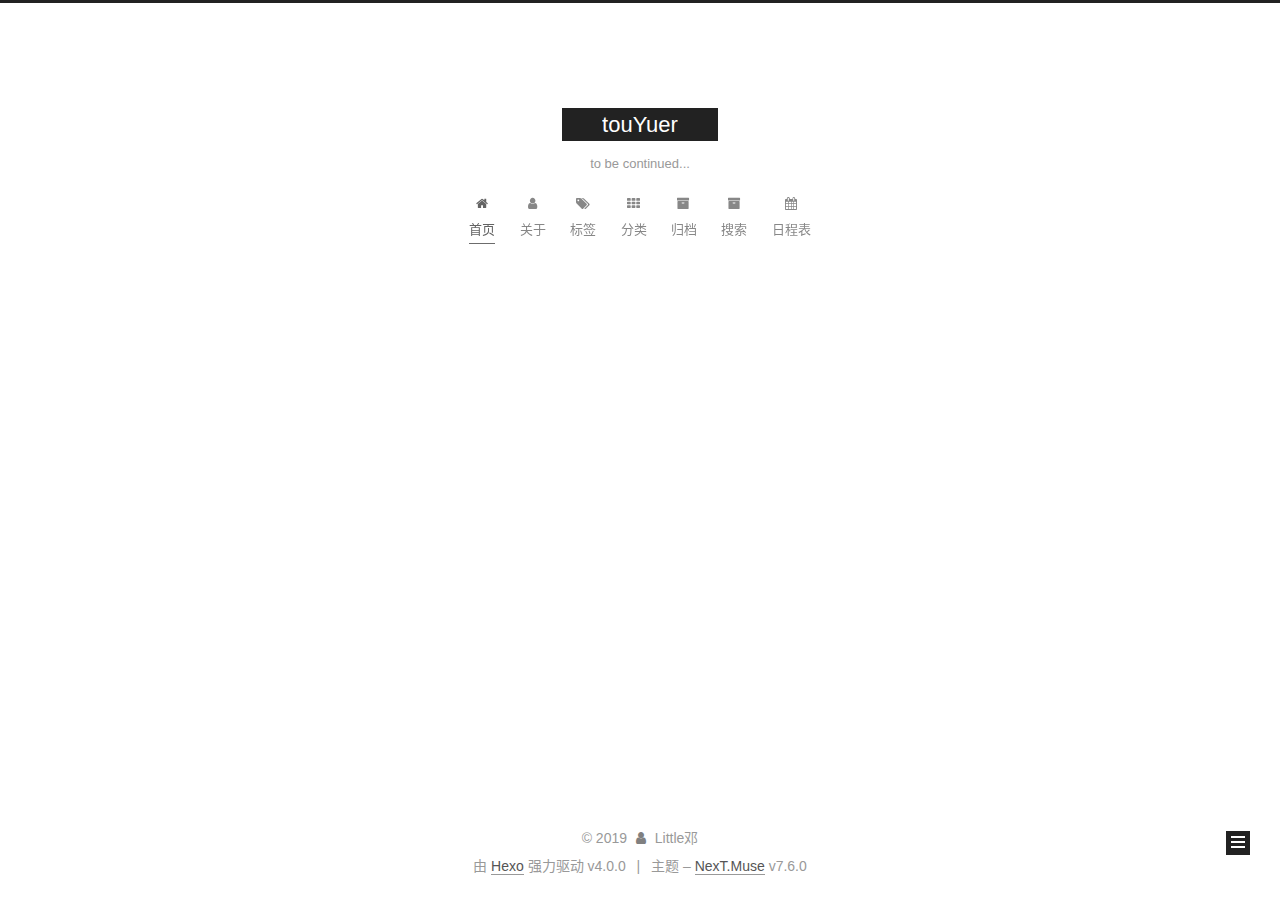
==== commit 3e40b2eb: "Site updated: 2019-12-14 01:18:06" ====
--- a/index.html
+++ b/index.html
@@ -24,7 +24,7 @@
     scheme: 'Muse',
     version: '7.6.0',
     exturl: false,
-    sidebar: {"position":"left","display":"post","padding":18,"offset":12,"onmobile":false},
+    sidebar: {"position":"right","display":"post","padding":18,"offset":12,"onmobile":false},
     copycode: {"enable":false,"show_result":false,"style":null},
     back2top: {"enable":true,"sidebar":false,"scrollpercent":false},
     bookmark: {"enable":false,"color":"#222","save":"auto"},
@@ -46,12 +46,12 @@
   };
 </script>
 
-  <meta name="description" content="My blog">
+  <meta name="description" content="Record little things that make me confident">
 <meta property="og:type" content="website">
 <meta property="og:title" content="touYuer">
 <meta property="og:url" content="http:&#x2F;&#x2F;yoursite.com&#x2F;index.html">
 <meta property="og:site_name" content="touYuer">
-<meta property="og:description" content="My blog">
+<meta property="og:description" content="Record little things that make me confident">
 <meta property="og:locale" content="zh-CN">
 <meta name="twitter:card" content="summary">
 
@@ -136,9 +136,34 @@
     <a href="/" rel="section"><i class="fa fa-fw fa-home"></i>首页</a>
 
   </li>
+        <li class="menu-item menu-item-about">
+
+    <a href="/about/" rel="section"><i class="fa fa-fw fa-user"></i>关于</a>
+
+  </li>
+        <li class="menu-item menu-item-tags">
+
+    <a href="/tags/" rel="section"><i class="fa fa-fw fa-tags"></i>标签</a>
+
+  </li>
+        <li class="menu-item menu-item-categories">
+
+    <a href="/categories/" rel="section"><i class="fa fa-fw fa-th"></i>分类</a>
+
+  </li>
         <li class="menu-item menu-item-archives">
 
     <a href="/archives/" rel="section"><i class="fa fa-fw fa-archive"></i>归档</a>
+
+  </li>
+        <li class="menu-item menu-item-search">
+
+    <a href="/search/" rel="section"><i class="fa fa-fw fa-archive"></i>搜索</a>
+
+  </li>
+        <li class="menu-item menu-item-schedule">
+
+    <a href="/schedule/" rel="section"><i class="fa fa-fw fa-calendar"></i>日程表</a>
 
   </li>
   </ul>
@@ -171,8 +196,8 @@
 
     <span hidden itemprop="author" itemscope itemtype="http://schema.org/Person">
       <meta itemprop="image" content="/images/avatar.gif">
-      <meta itemprop="name" content="touYuer">
-      <meta itemprop="description" content="My blog">
+      <meta itemprop="name" content="Little邓">
+      <meta itemprop="description" content="Record little things that make me confident">
     </span>
 
     <span hidden itemprop="publisher" itemscope itemtype="http://schema.org/Organization">
@@ -280,8 +305,8 @@
 
       <div class="site-overview-wrap sidebar-panel">
         <div class="site-author motion-element" itemprop="author" itemscope itemtype="http://schema.org/Person">
-  <p class="site-author-name" itemprop="name">touYuer</p>
-  <div class="site-description" itemprop="description">My blog</div>
+  <p class="site-author-name" itemprop="name">Little邓</p>
+  <div class="site-description" itemprop="description">Record little things that make me confident</div>
 </div>
 <div class="site-state-wrap motion-element">
   <nav class="site-state">
@@ -318,7 +343,7 @@
   <span class="with-love">
     <i class="fa fa-user"></i>
   </span>
-  <span class="author" itemprop="copyrightHolder">touYuer</span>
+  <span class="author" itemprop="copyrightHolder">Little邓</span>
 </div>
   <div class="powered-by">由 <a href="https://hexo.io/" class="theme-link" rel="noopener" target="_blank">Hexo</a> 强力驱动 v4.0.0
   </div>
--- a/css/main.css
+++ b/css/main.css
@@ -338,31 +338,28 @@
   margin-top: 3px;
 }
 .toggle.toggle-arrow .toggle-line-first {
-  left: 50%;
   top: 2px;
+  transform: rotate(-45deg);
+  width: 50%;
+}
+.toggle.toggle-arrow .toggle-line-middle {
+  width: 90%;
+}
+.toggle.toggle-arrow .toggle-line-last {
+  top: -2px;
   transform: rotate(45deg);
   width: 50%;
 }
-.toggle.toggle-arrow .toggle-line-middle {
-  left: 2px;
-  width: 90%;
-}
-.toggle.toggle-arrow .toggle-line-last {
-  left: 50%;
-  top: -2px;
+.toggle.toggle-close .toggle-line-first {
+  top: 5px;
   transform: rotate(-45deg);
-  width: 50%;
-}
-.toggle.toggle-close .toggle-line-first {
-  transform: rotate(-45deg);
-  top: 5px;
 }
 .toggle.toggle-close .toggle-line-middle {
   opacity: 0;
 }
 .toggle.toggle-close .toggle-line-last {
+  top: -5px;
   transform: rotate(45deg);
-  top: -5px;
 }
 .highlight,
 pre {
@@ -1163,7 +1160,7 @@
 }
 .links-of-author a::before,
 .links-of-author span.exturl::before {
-  background: #222dff;
+  background: #a4ffb8;
   border-radius: 50%;
   content: ' ';
   display: inline-block;
@@ -2271,10 +2268,24 @@
   display: inline-block;
 }
 .sidebar {
-  left: -320px;
+  right: -320px;
 }
 .sidebar.sidebar-active {
-  left: 0;
+  right: 0;
+}
+.sidebar-toggle,
+.back-to-top {
+  left: auto;
+  right: 30px;
+}
+@media (max-width: 991px) {
+  .sidebar-toggle,
+  .back-to-top {
+    right: 20px;
+  }
+}
+.book-mark-link {
+  left: 30px;
 }
 .sidebar {
   transition: all 0.4s;
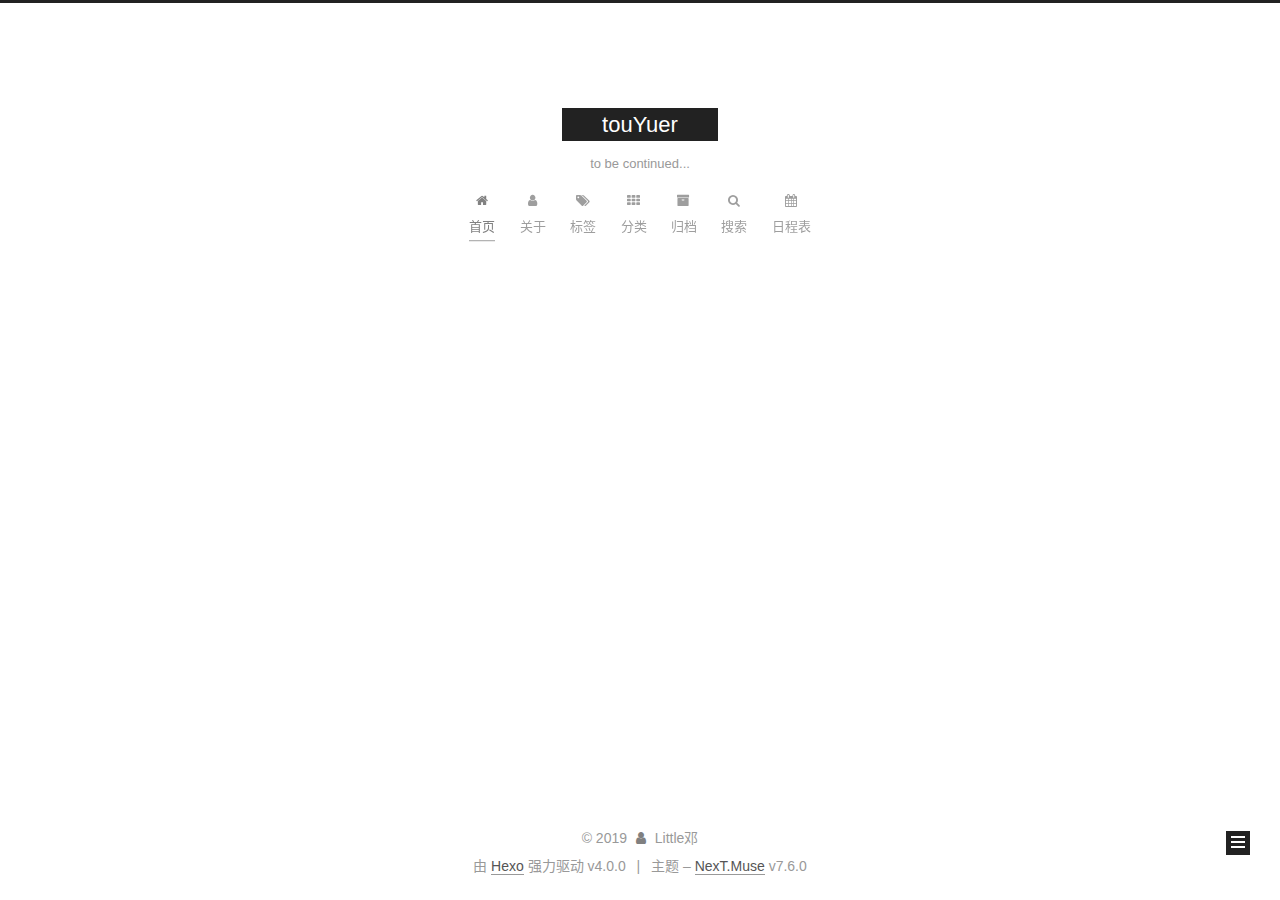
==== commit beebec96: "Site updated: 2019-12-15 18:43:22" ====
--- a/index.html
+++ b/index.html
@@ -158,7 +158,7 @@
   </li>
         <li class="menu-item menu-item-search">
 
-    <a href="/search/" rel="section"><i class="fa fa-fw fa-archive"></i>搜索</a>
+    <a href="/search/" rel="section"><i class="fa fa-fw fa-search"></i>搜索</a>
 
   </li>
         <li class="menu-item menu-item-schedule">
--- a/css/main.css
+++ b/css/main.css
@@ -1160,7 +1160,7 @@
 }
 .links-of-author a::before,
 .links-of-author span.exturl::before {
-  background: #a4ffb8;
+  background: #8669c3;
   border-radius: 50%;
   content: ' ';
   display: inline-block;
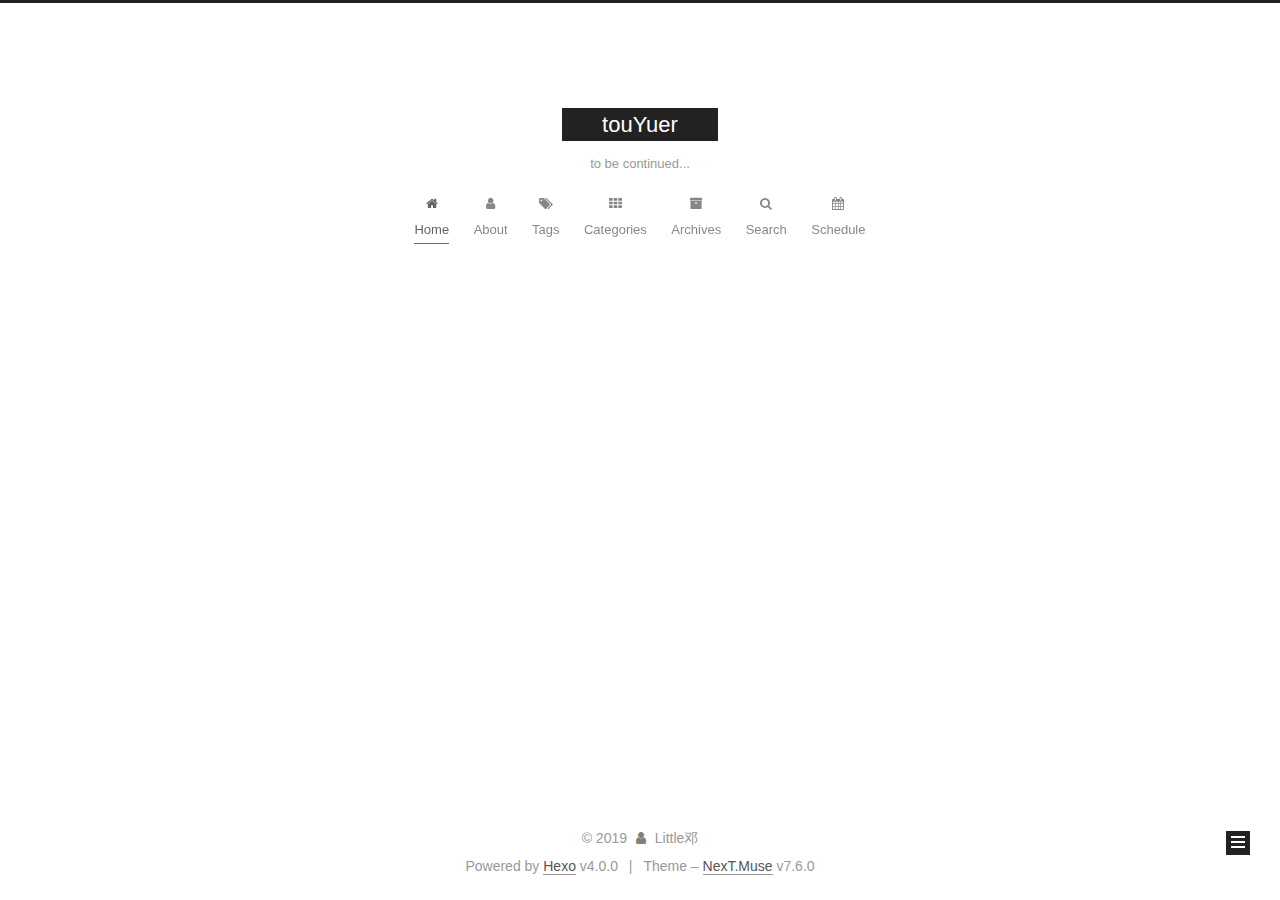
==== commit aac10128: "Site updated: 2019-12-15 18:48:24" ====
--- a/index.html
+++ b/index.html
@@ -1,5 +1,5 @@
 <!DOCTYPE html>
-<html lang="zh-CN">
+<html lang="en">
 <head>
   <meta charset="UTF-8">
 <meta name="viewport" content="width=device-width, initial-scale=1, maximum-scale=2">
@@ -52,7 +52,7 @@
 <meta property="og:url" content="http:&#x2F;&#x2F;yoursite.com&#x2F;index.html">
 <meta property="og:site_name" content="touYuer">
 <meta property="og:description" content="Record little things that make me confident">
-<meta property="og:locale" content="zh-CN">
+<meta property="og:locale" content="en">
 <meta name="twitter:card" content="summary">
 
 <link rel="canonical" href="http://yoursite.com/">
@@ -119,7 +119,7 @@
   </div>
 
   <div class="site-nav-toggle">
-    <div class="toggle" aria-label="切换导航栏">
+    <div class="toggle" aria-label="Toggle navigation bar">
       <span class="toggle-line toggle-line-first"></span>
       <span class="toggle-line toggle-line-middle"></span>
       <span class="toggle-line toggle-line-last"></span>
@@ -133,37 +133,37 @@
   <ul id="menu" class="menu">
         <li class="menu-item menu-item-home">
 
-    <a href="/" rel="section"><i class="fa fa-fw fa-home"></i>首页</a>
+    <a href="/" rel="section"><i class="fa fa-fw fa-home"></i>Home</a>
 
   </li>
         <li class="menu-item menu-item-about">
 
-    <a href="/about/" rel="section"><i class="fa fa-fw fa-user"></i>关于</a>
+    <a href="/about/" rel="section"><i class="fa fa-fw fa-user"></i>About</a>
 
   </li>
         <li class="menu-item menu-item-tags">
 
-    <a href="/tags/" rel="section"><i class="fa fa-fw fa-tags"></i>标签</a>
+    <a href="/tags/" rel="section"><i class="fa fa-fw fa-tags"></i>Tags</a>
 
   </li>
         <li class="menu-item menu-item-categories">
 
-    <a href="/categories/" rel="section"><i class="fa fa-fw fa-th"></i>分类</a>
+    <a href="/categories/" rel="section"><i class="fa fa-fw fa-th"></i>Categories</a>
 
   </li>
         <li class="menu-item menu-item-archives">
 
-    <a href="/archives/" rel="section"><i class="fa fa-fw fa-archive"></i>归档</a>
+    <a href="/archives/" rel="section"><i class="fa fa-fw fa-archive"></i>Archives</a>
 
   </li>
         <li class="menu-item menu-item-search">
 
-    <a href="/search/" rel="section"><i class="fa fa-fw fa-search"></i>搜索</a>
+    <a href="/search/" rel="section"><i class="fa fa-fw fa-search"></i>Search</a>
 
   </li>
         <li class="menu-item menu-item-schedule">
 
-    <a href="/schedule/" rel="section"><i class="fa fa-fw fa-calendar"></i>日程表</a>
+    <a href="/schedule/" rel="section"><i class="fa fa-fw fa-calendar"></i>Schedule</a>
 
   </li>
   </ul>
@@ -191,7 +191,7 @@
         
   
   
-  <article itemscope itemtype="http://schema.org/Article" class="post-block home" lang="zh-CN">
+  <article itemscope itemtype="http://schema.org/Article" class="post-block home" lang="en">
     <link itemprop="mainEntityOfPage" href="http://yoursite.com/2019/10/27/hello-world/">
 
     <span hidden itemprop="author" itemscope itemtype="http://schema.org/Person">
@@ -214,9 +214,9 @@
               <span class="post-meta-item-icon">
                 <i class="fa fa-calendar-o"></i>
               </span>
-              <span class="post-meta-item-text">发表于</span>
-
-              <time title="创建时间：2019-10-27 13:23:25" itemprop="dateCreated datePublished" datetime="2019-10-27T13:23:25+08:00">2019-10-27</time>
+              <span class="post-meta-item-text">Posted on</span>
+
+              <time title="Created: 2019-10-27 13:23:25" itemprop="dateCreated datePublished" datetime="2019-10-27T13:23:25+08:00">2019-10-27</time>
             </span>
 
           
@@ -291,10 +291,10 @@
 
       <ul class="sidebar-nav motion-element">
         <li class="sidebar-nav-toc">
-          文章目录
+          Table of Contents
         </li>
         <li class="sidebar-nav-overview">
-          站点概览
+          Overview
         </li>
       </ul>
 
@@ -314,7 +314,7 @@
           <a href="/archives/">
         
           <span class="site-state-item-count">1</span>
-          <span class="site-state-item-name">日志</span>
+          <span class="site-state-item-name">posts</span>
         </a>
       </div>
   </nav>
@@ -345,10 +345,10 @@
   </span>
   <span class="author" itemprop="copyrightHolder">Little邓</span>
 </div>
-  <div class="powered-by">由 <a href="https://hexo.io/" class="theme-link" rel="noopener" target="_blank">Hexo</a> 强力驱动 v4.0.0
+  <div class="powered-by">Powered by <a href="https://hexo.io/" class="theme-link" rel="noopener" target="_blank">Hexo</a> v4.0.0
   </div>
   <span class="post-meta-divider">|</span>
-  <div class="theme-info">主题 – <a href="https://muse.theme-next.org/" class="theme-link" rel="noopener" target="_blank">NexT.Muse</a> v7.6.0
+  <div class="theme-info">Theme – <a href="https://muse.theme-next.org/" class="theme-link" rel="noopener" target="_blank">NexT.Muse</a> v7.6.0
   </div>
 
         
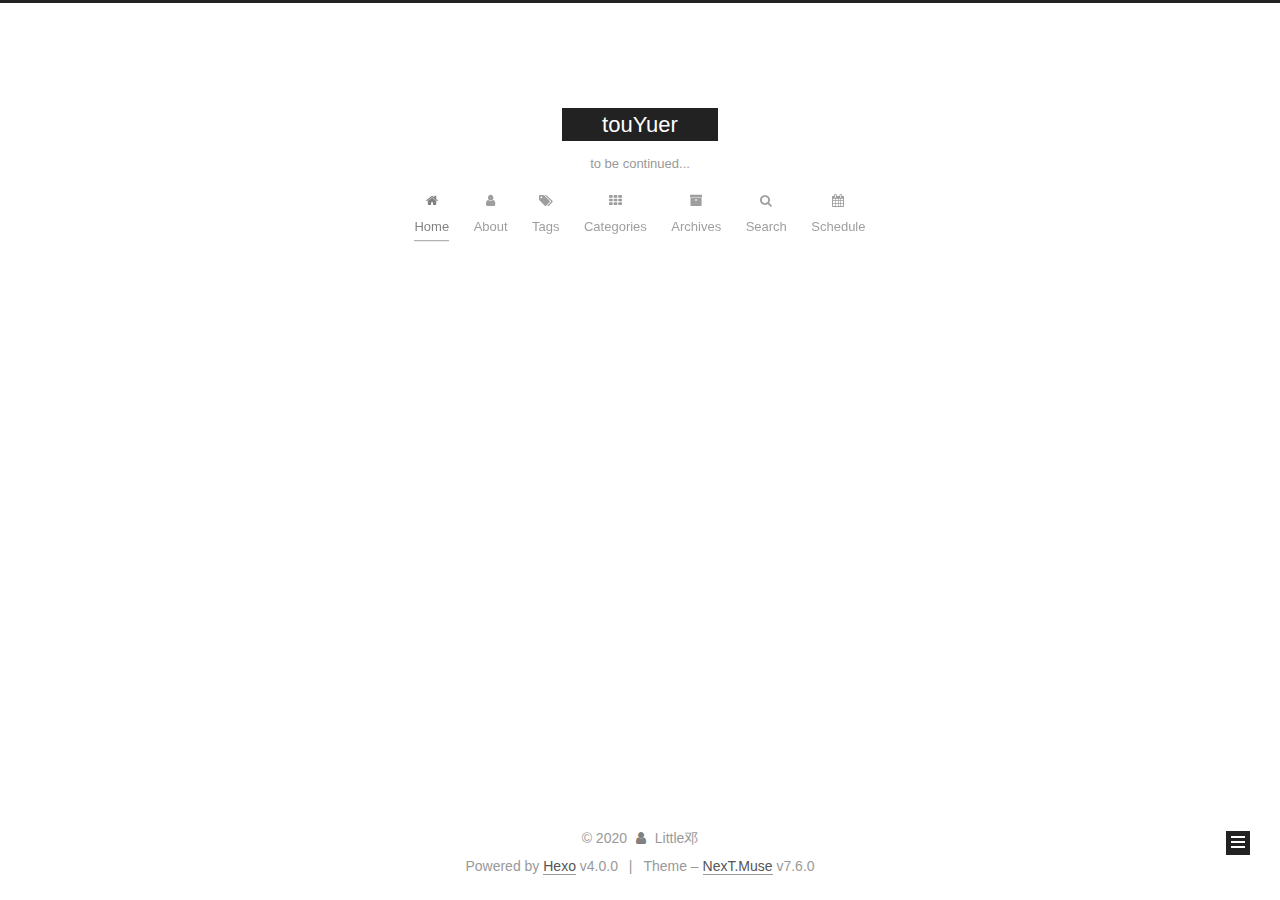
==== commit da566cce: "Site updated: 2020-05-11 22:36:07" ====
--- a/index.html
+++ b/index.html
@@ -46,12 +46,12 @@
   };
 </script>
 
-  <meta name="description" content="Record little things that make me confident">
+  <meta name="description" content="Be brave, and be confident!">
 <meta property="og:type" content="website">
 <meta property="og:title" content="touYuer">
 <meta property="og:url" content="http:&#x2F;&#x2F;yoursite.com&#x2F;index.html">
 <meta property="og:site_name" content="touYuer">
-<meta property="og:description" content="Record little things that make me confident">
+<meta property="og:description" content="Be brave, and be confident!">
 <meta property="og:locale" content="en">
 <meta name="twitter:card" content="summary">
 
@@ -197,7 +197,7 @@
     <span hidden itemprop="author" itemscope itemtype="http://schema.org/Person">
       <meta itemprop="image" content="/images/avatar.gif">
       <meta itemprop="name" content="Little邓">
-      <meta itemprop="description" content="Record little things that make me confident">
+      <meta itemprop="description" content="Be brave, and be confident!">
     </span>
 
     <span hidden itemprop="publisher" itemscope itemtype="http://schema.org/Organization">
@@ -306,7 +306,7 @@
       <div class="site-overview-wrap sidebar-panel">
         <div class="site-author motion-element" itemprop="author" itemscope itemtype="http://schema.org/Person">
   <p class="site-author-name" itemprop="name">Little邓</p>
-  <div class="site-description" itemprop="description">Record little things that make me confident</div>
+  <div class="site-description" itemprop="description">Be brave, and be confident!</div>
 </div>
 <div class="site-state-wrap motion-element">
   <nav class="site-state">
@@ -339,7 +339,7 @@
 <div class="copyright">
   
   &copy; 
-  <span itemprop="copyrightYear">2019</span>
+  <span itemprop="copyrightYear">2020</span>
   <span class="with-love">
     <i class="fa fa-user"></i>
   </span>
